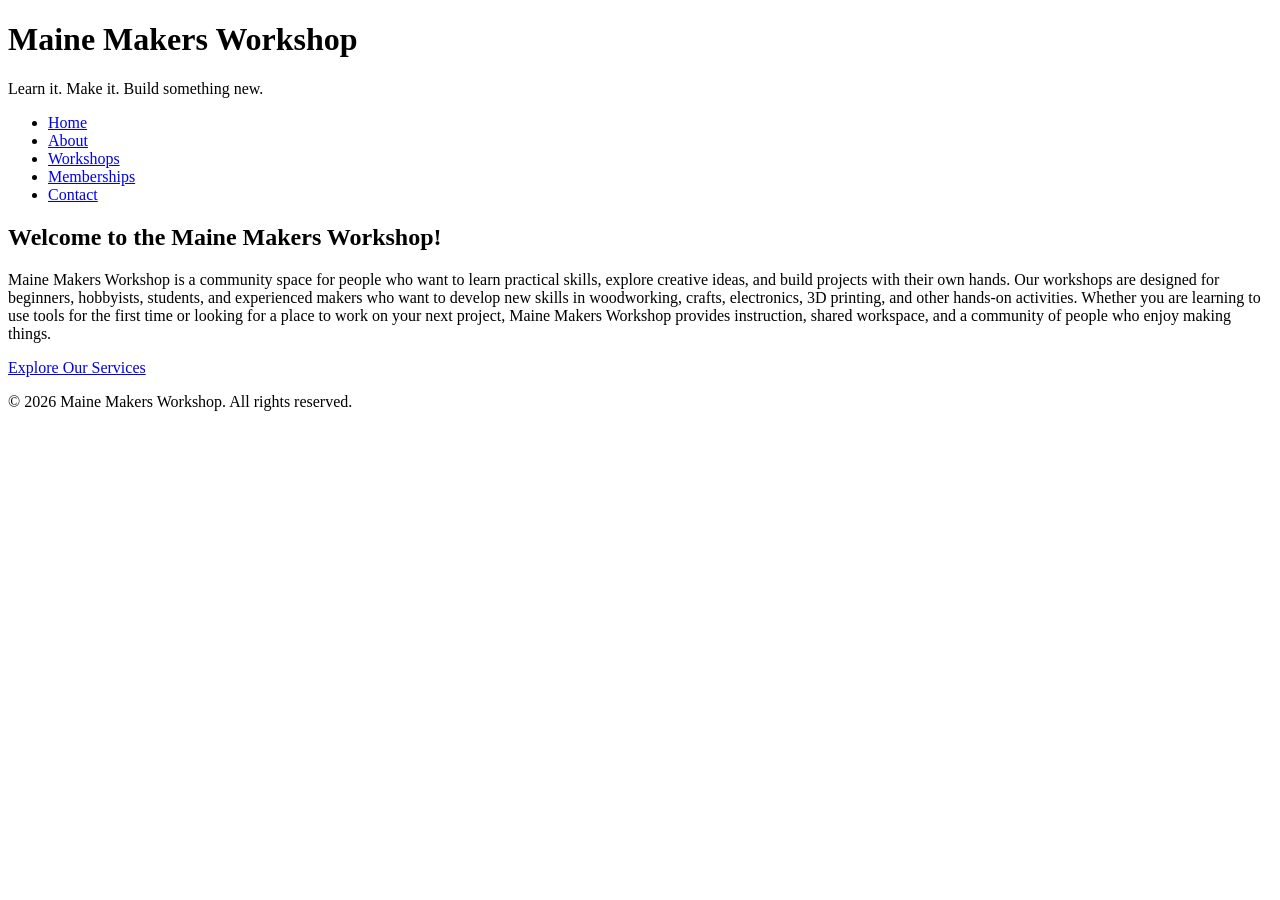
==== index.html @ 28b1110a "Split index into pages Split the og index into different landing pages as required." ====
<!DOCTYPE html>
<html lang="en">

<head>
    <meta charset="UTF-8">
    <meta name="viewport" content="width=device-width, initial-scale=1.0">
    <title>Maine Makers Workshop</title>
</head>

<body>

    <header>
        <h1>Maine Makers Workshop</h1>
        <p>Learn it. Make it. Build something new.</p>
    </header>

    <nav>
        <ul>
            <li><a href="index.html">Home</a></li>
            <li><a href="about.html">About</a></li>
            <li><a href="workshops.html">Workshops</a></li>
            <li><a href="memberships.html">Memberships</a></li>
            <li><a href="contact.html">Contact</a></li>
        </ul>
    </nav>

    <main>
        <section id="home">

            <h2>Welcome to the Maine Makers Workshop!</h2>

            <p>
                Maine Makers Workshop is a community space for people who want to learn practical skills, explore
                creative ideas, and build projects with their own hands.
                Our workshops are designed for beginners, hobbyists, students, and experienced makers who want to
                develop new skills in woodworking, crafts, electronics, 3D printing, and other hands-on activities.
                Whether you are learning to use tools for the first time or looking for a place to work on your next
                project, Maine Makers Workshop provides instruction, shared workspace, and a community of people who
                enjoy making things.
            </p>

            <a href="#services">Explore Our Services</a>

        </section>

        

        

        

        
        
    </main>

    <footer>

        <p>
            &copy; 2026 Maine Makers Workshop.
            All rights reserved.
        </p>

    </footer>

</body>

</html>
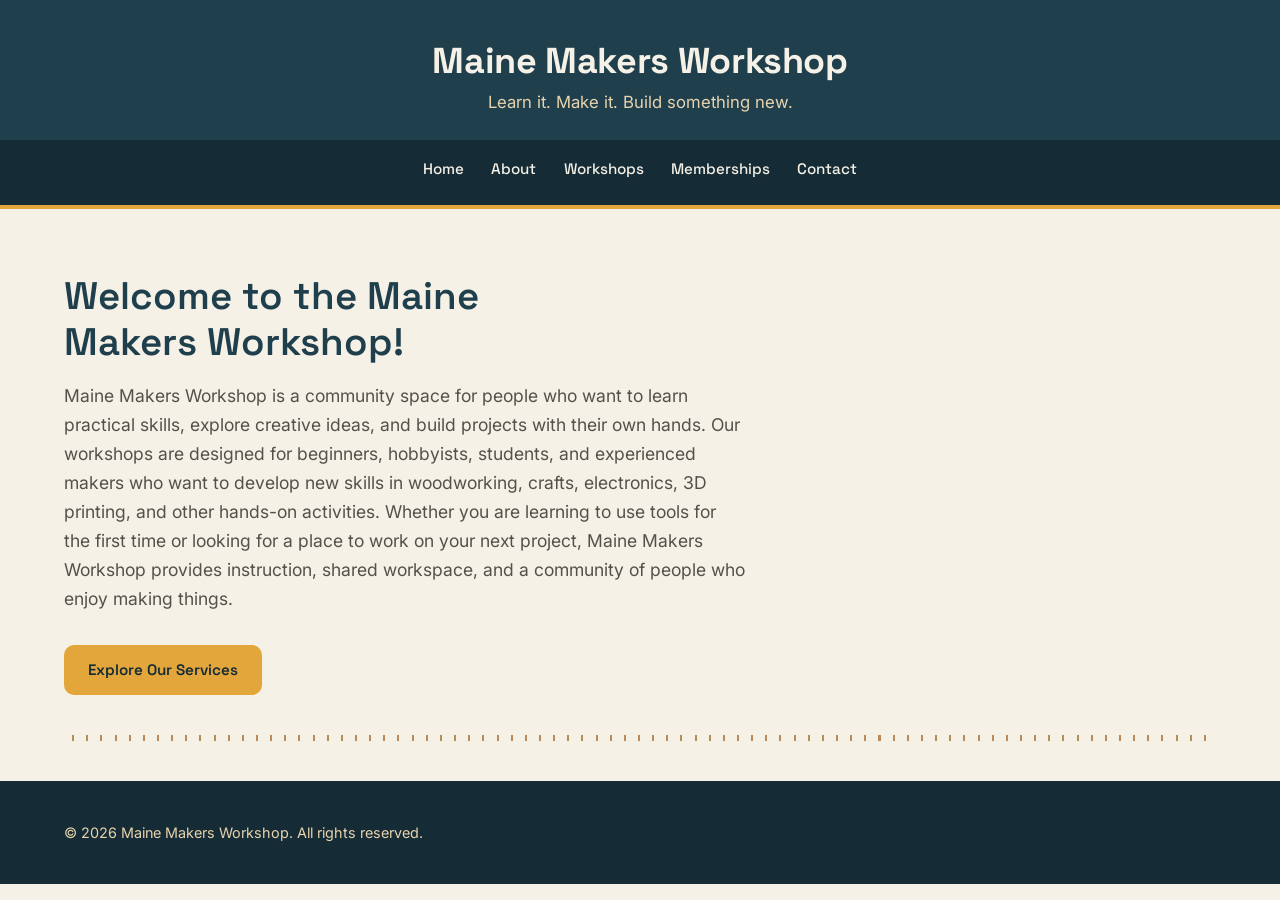
==== commit d5454c7e: "linked JS to HTML" ====
--- a/index.html
+++ b/index.html
@@ -4,6 +4,8 @@
 <head>
     <meta charset="UTF-8">
     <meta name="viewport" content="width=device-width, initial-scale=1.0">
+    <link rel="stylesheet" href="css/style.css">
+    <script src="js/script.js" defer></script>
     <title>Maine Makers Workshop</title>
 </head>
 
@@ -39,18 +41,10 @@
                 enjoy making things.
             </p>
 
-            <a href="#services">Explore Our Services</a>
+            <a href="workshops.html">Explore Our Services</a>
 
         </section>
 
-        
-
-        
-
-        
-
-        
-        
     </main>
 
     <footer>
--- a/css/style.css
+++ b/css/style.css
@@ -0,0 +1,623 @@
+
+
+@import url('https://fonts.googleapis.com/css2?family=Space+Grotesk:wght@500;600;700&family=Inter:wght@400;500;600&display=swap');
+
+/* =========================
+   Global Styles
+========================= */
+
+:root {
+    /* Color palette */
+    --color-ink: #23201b;          /* primary text */
+    --color-ink-soft: #55504a;     /* secondary text */
+    --color-paper: #f5f1e7;        /* page background, warm birch-white */
+    --color-surface: #fffdf8;      /* card / panel background */
+    --color-shop-blue: #1f3f4d;    /* primary — header, nav, headings */
+    --color-shop-blue-dark: #152b35;
+    --color-oak: #b98c55;          /* secondary — dividers, borders, tags */
+    --color-oak-light: #e7d3ae;
+    --color-caution: #e2a63b;      /* accent — buttons, CTAs, highlights */
+    --color-caution-dark: #c78a22;
+    --color-safety: #a8442f;       /* safety callouts / warnings only */
+    --color-line: rgba(35, 32, 27, 0.14);
+
+    /* Type scale */
+    --font-display: 'Space Grotesk', 'Segoe UI', sans-serif;
+    --font-body: 'Inter', 'Segoe UI', sans-serif;
+
+    /* Spacing scale */
+    --space-1: 0.5rem;
+    --space-2: 1rem;
+    --space-3: 1.5rem;
+    --space-4: 2.5rem;
+    --space-5: 4rem;
+
+    /* Shared values */
+    --radius: 10px;
+    --shadow: 0 2px 10px rgba(21, 43, 53, 0.08);
+    --container-width: 1080px;
+}
+
+* {
+    box-sizing: border-box;
+}
+
+html {
+    scroll-behavior: smooth;
+}
+
+body {
+    margin: 0;
+    font-family: var(--font-body);
+    font-size: 1rem;
+    line-height: 1.65;
+    color: var(--color-ink);
+    background-color: var(--color-paper);
+}
+
+img {
+    max-width: 100%;
+    height: auto;
+    display: block;
+    border-radius: var(--radius);
+}
+
+a {
+    color: var(--color-shop-blue);
+    text-decoration: none;
+}
+
+a:hover {
+    text-decoration: underline;
+}
+
+:focus-visible {
+    outline: 3px solid var(--color-caution);
+    outline-offset: 2px;
+}
+
+ul {
+    padding-left: 1.25rem;
+}
+
+li {
+    margin-bottom: 0.35rem;
+}
+
+hr {
+    border: none;
+    border-top: 1px solid var(--color-line);
+    margin: var(--space-4) 0;
+}
+
+/* Reusable content container. */
+header,
+nav,
+#home, #about, #workshops, #memberships, #contact,
+footer {
+    width: 90%;
+    max-width: var(--container-width);
+    margin-left: auto;
+    margin-right: auto;
+}
+
+/* Optional explicit class, for any new wrapper divs */
+.container {
+    width: 90%;
+    max-width: var(--container-width);
+    margin: 0 auto;
+}
+
+/* =========================
+   Typography
+========================= */
+
+h1, h2, h3, h4 {
+    font-family: var(--font-display);
+    color: var(--color-shop-blue);
+    line-height: 1.2;
+    margin-top: 0;
+}
+
+h1 {
+    font-size: 2.75rem;
+    font-weight: 700;
+    letter-spacing: -0.01em;
+}
+
+h2 {
+    font-size: 2rem;
+    font-weight: 600;
+    margin-bottom: var(--space-2);
+    padding-bottom: var(--space-1);
+    border-bottom: 3px solid var(--color-oak);
+    display: inline-block;
+}
+
+h3 {
+    font-size: 1.35rem;
+    font-weight: 600;
+    color: var(--color-shop-blue-dark);
+}
+
+h4 {
+    font-size: 1rem;
+    font-weight: 500;
+    color: var(--color-ink-soft);
+    font-style: italic;
+}
+
+p {
+    max-width: 68ch;
+    color: var(--color-ink);
+}
+
+p, ul {
+    margin-top: 0;
+    margin-bottom: var(--space-2);
+}
+
+/* =========================
+   Header
+========================= */
+
+body > header {
+    background-color: var(--color-shop-blue);
+    width: 100%;
+    max-width: none;
+    margin: 0;
+    padding: var(--space-4) 0 var(--space-3);
+    text-align: center;
+}
+
+body > header h1,
+body > header p {
+    width: 90%;
+    max-width: var(--container-width);
+    margin-left: auto;
+    margin-right: auto;
+    color: var(--color-paper);
+}
+
+body > header h1 {
+    font-size: 2.25rem;
+    margin-bottom: 0.35rem;
+}
+
+body > header p {
+    margin-top:0;
+    margin-bottom:0;
+    color: var(--color-oak-light);
+    font-size: 1.05rem;
+}
+
+/* =========================
+   Navigation
+========================= */
+
+nav {
+    width: 100%;
+    max-width: none;
+    margin: 0;
+    background-color: var(--color-shop-blue-dark);
+    border-bottom: 4px solid var(--color-caution);
+}
+
+nav ul {
+    width: 90%;
+    max-width: var(--container-width);
+    margin: 0 auto;
+    list-style: none;
+    padding: var(--space-1) 0;
+
+    display: flex;
+    flex-wrap: wrap;
+    justify-content: center;
+    gap: var(--space-1) var(--space-3);
+}
+
+nav a {
+    display: inline-block;
+    padding: 0.5rem 0.1rem;
+    color: var(--color-paper);
+    font-family: var(--font-display);
+    font-weight: 500;
+    font-size: 0.95rem;
+    text-decoration: none;
+    border-bottom: 2px solid transparent;
+}
+
+nav a:hover,
+nav a:focus-visible {
+    border-bottom-color: var(--color-caution);
+    text-decoration: none;
+}
+
+/* =========================
+   Hero (homepage intro)
+========================= */
+
+#home {
+    padding-top: var(--space-5);
+    padding-bottom: var(--space-4);
+    border-bottom: 6px solid transparent;
+    border-image: repeating-linear-gradient(
+        90deg,
+        var(--color-oak) 0 2px,
+        transparent 2px 14px
+    ) 6;
+}
+
+#home h2 {
+    font-size: 2.4rem;
+    border-bottom: none;
+    padding-bottom: 0;
+    max-width: 20ch;
+}
+
+#home p {
+    font-size: 1.1rem;
+    color: var(--color-ink-soft);
+    max-width: 62ch;
+}
+
+/* CTA link inside the hero, styled as a button */
+#home a {
+    display: inline-block;
+    margin-top: var(--space-2);
+}
+
+/* =========================
+   Main Content
+========================= */
+
+main {
+    display: block;
+}
+
+section {
+    padding-top: var(--space-4);
+    padding-bottom: var(--space-4);
+}
+
+section + section {
+    border-top: 1px solid var(--color-line);
+}
+
+/* Section intro headings that sit above a list of cards
+   (Skill Levels, general notes) */
+#workshops h3,
+#memberships h3,
+#contact h3 {
+    margin-top: var(--space-4);
+}
+
+/* =========================
+   Components
+========================= */
+
+/* Buttons / calls-to-action. */
+#home a,
+.button {
+    background-color: var(--color-caution);
+    color: var(--color-shop-blue-dark);
+    font-family: var(--font-display);
+    font-weight: 600;
+    font-size: 0.95rem;
+    padding: 0.75rem 1.5rem;
+    border-radius: var(--radius);
+    border: none;
+    cursor: pointer;
+    text-decoration: none;
+    transition: background-color 0.15s ease;
+}
+
+#home a:hover,
+.button:hover {
+    background-color: var(--color-caution-dark);
+    text-decoration: none;
+}
+
+/* Workshop / article cards. */
+article,
+.card,
+.workshop-card {
+    background-color: var(--color-surface);
+    border: 1px solid var(--color-line);
+    border-left: 5px solid var(--color-oak);
+    border-radius: var(--radius);
+    box-shadow: var(--shadow);
+    padding: var(--space-3);
+    margin-bottom: var(--space-3);
+}
+
+.workshop-grid,
+.membership-grid {
+    display: grid;
+    grid-template-columns: repeat(auto-fit, minmax(260px, 1fr));
+    gap: var(--space-3);
+}
+
+.workshop-grid .workshop-card,
+.membership-grid .card {
+    margin-bottom: 0;
+}
+
+/* Featured membership tier */
+.membership-grid .card.featured {
+    border-left-color: var(--color-caution);
+    border-top: 4px solid var(--color-caution);
+}
+
+/* Meta line that sits above a card's description */
+.workshop-meta {
+    display: flex;
+    flex-wrap: wrap;
+    align-items: center;
+    gap: 0.3rem;
+    font-size: 0.9rem;
+    color: var(--color-ink-soft);
+    max-width: none;
+}
+
+/* Small tag chip, e.g. for skill level or price
+   <span class="tag">Beginner</span> */
+.tag {
+    display: inline-block;
+    font-family: var(--font-display);
+    font-size: 0.8rem;
+    font-weight: 600;
+    color: var(--color-shop-blue-dark);
+    background-color: var(--color-oak-light);
+    padding: 0.2rem 0.6rem;
+    border-radius: 999px;
+    margin-right: 0.4rem;
+}
+
+/* Staff / people cards */
+.staff-grid {
+    display: flex;
+    flex-wrap: wrap;
+    gap: var(--space-3);
+}
+
+.staff-card {
+    flex: 1 1 260px;
+}
+
+/* Safety callouts */
+.safety-note {
+    background-color: var(--color-surface);
+    border: 1px solid var(--color-line);
+    border-left: 5px solid var(--color-safety);
+    border-radius: var(--radius);
+    padding: var(--space-3);
+    margin-bottom: var(--space-3);
+}
+
+.safety-note h3,
+.safety-note h4 {
+    color: var(--color-safety);
+    font-style: normal;
+}
+
+/* =========================
+   Forms
+========================= */
+
+form,
+.contact-form {
+    max-width: 640px;
+    margin-top: var(--space-2);
+    margin-bottom: var(--space-4);
+}
+
+label {
+    display: block;
+    font-family: var(--font-display);
+    font-weight: 500;
+    font-size: 0.9rem;
+    margin-bottom: 0.3rem;
+    color: var(--color-shop-blue-dark);
+}
+
+input,
+textarea,
+select {
+    width: 100%;
+    max-width: 100%;
+    padding: 0.75rem;
+    margin-bottom: var(--space-2);
+    font-family: var(--font-body);
+    font-size: 1rem;
+    color: var(--color-ink);
+    background-color: var(--color-surface);
+    border: 1px solid var(--color-line);
+    border-radius: var(--radius);
+}
+
+input:focus,
+textarea:focus,
+select:focus {
+    border-color: var(--color-oak);
+}
+
+textarea {
+    min-height: 140px;
+    resize: vertical;
+}
+
+button,
+input[type="submit"] {
+    background-color: var(--color-caution);
+    color: var(--color-shop-blue-dark);
+    font-family: var(--font-display);
+    font-weight: 600;
+    padding: 0.75rem 1.5rem;
+    border: none;
+    border-radius: var(--radius);
+    cursor: pointer;
+}
+
+button:hover,
+input[type="submit"]:hover {
+    background-color: var(--color-caution-dark);
+}
+
+/* =========================
+   Footer
+========================= */
+
+body > footer {
+    width: 100%;
+    max-width: none;
+    margin: var(--space-4) 0 0;
+    background-color: var(--color-shop-blue-dark);
+    color: var(--color-oak-light);
+    padding: var(--space-4) 0;
+    text-align: left;
+}
+
+body > footer p {
+    width: 90%;
+    max-width: var(--container-width);
+    margin: 0 auto;
+    color: var(--color-oak-light);
+    font-size: 0.9rem;
+}
+
+/* =========================
+   DESKTOP (1025px and wider)
+========================= */
+ 
+@media (min-width: 1025px) {
+    :root {
+        --container-width: 1200px;
+    }
+}
+
+/* =========================
+   LAPTOP (1024px and narrower)
+========================= */
+ 
+@media (max-width: 1024px) {
+    :root {
+        --space-5: 3rem;
+    }
+ 
+    h1 {
+        font-size: 2.5rem;
+    }
+ 
+    #home h2 {
+        font-size: 2.2rem;
+    }
+}
+
+/* =========================
+   TABLET (768px and narrower)
+========================= */
+ 
+@media (max-width: 768px) {
+    :root {
+        --space-4: 2rem;
+        --space-5: 2.5rem;
+    }
+ 
+    h1 {
+        font-size: 2.25rem;
+    }
+ 
+    h2 {
+        font-size: 1.75rem;
+    }
+ 
+    body > header h1 {
+        font-size: 2rem;
+    }
+ 
+    #home h2 {
+        font-size: 2rem;
+    }
+ 
+    nav a {
+        padding: 0.75rem 0.5rem;
+    }
+ 
+    .workshop-grid,
+    .membership-grid {
+        grid-template-columns: repeat(2, 1fr);
+    }
+}
+
+/* =========================
+   MOBILE (600px and narrower) - CHANGED (new)
+========================= */
+ 
+@media (max-width: 600px) {
+    :root {
+        --space-3: 1.25rem;
+        --space-4: 1.75rem;
+        --space-5: 2rem;
+    }
+ 
+    h1 {
+        font-size: 2rem;
+    }
+ 
+    h2 {
+        font-size: 1.5rem;
+    }
+ 
+    h3 {
+        font-size: 1.2rem;
+    }
+ 
+    body > header h1 {
+        font-size: 1.75rem;
+    }
+ 
+    body > header p {
+        font-size: 1rem;
+    }
+ 
+    nav ul {
+        flex-direction: column;
+        align-items: center;
+    }
+ 
+    nav a {
+        padding: 0.75rem 1rem;
+    }
+ 
+    #home h2 {
+        font-size: 1.75rem;
+        max-width: none;
+    }
+ 
+    #home a {
+        display: block;
+        text-align: center;
+    }
+ 
+    .workshop-grid,
+    .membership-grid {
+        grid-template-columns: 1fr;
+    }
+ 
+    .staff-card {
+        flex-basis: 100%;
+    }
+ 
+    article,
+    .card,
+    .workshop-card,
+    .safety-note {
+        padding: var(--space-2);
+    }
+ 
+    button,
+    input[type="submit"] {
+        width: 100%;
+    }
+}
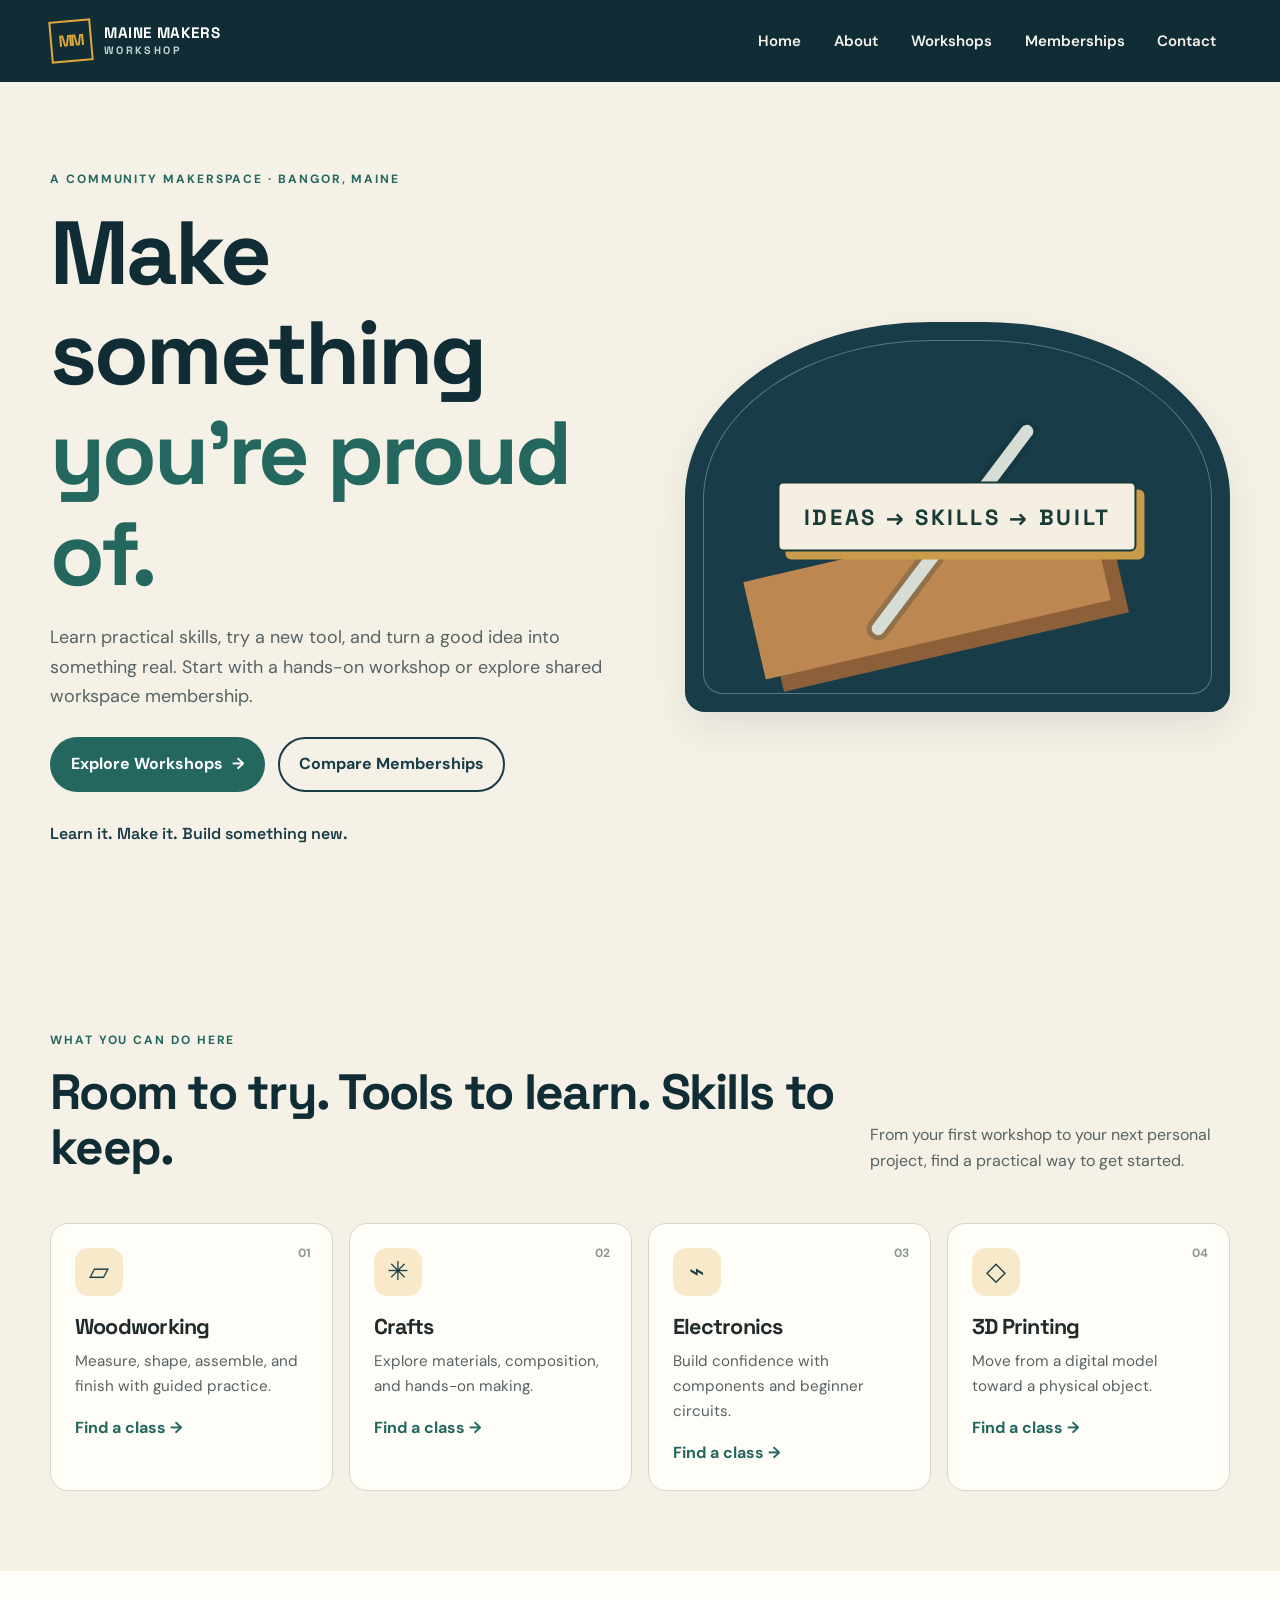
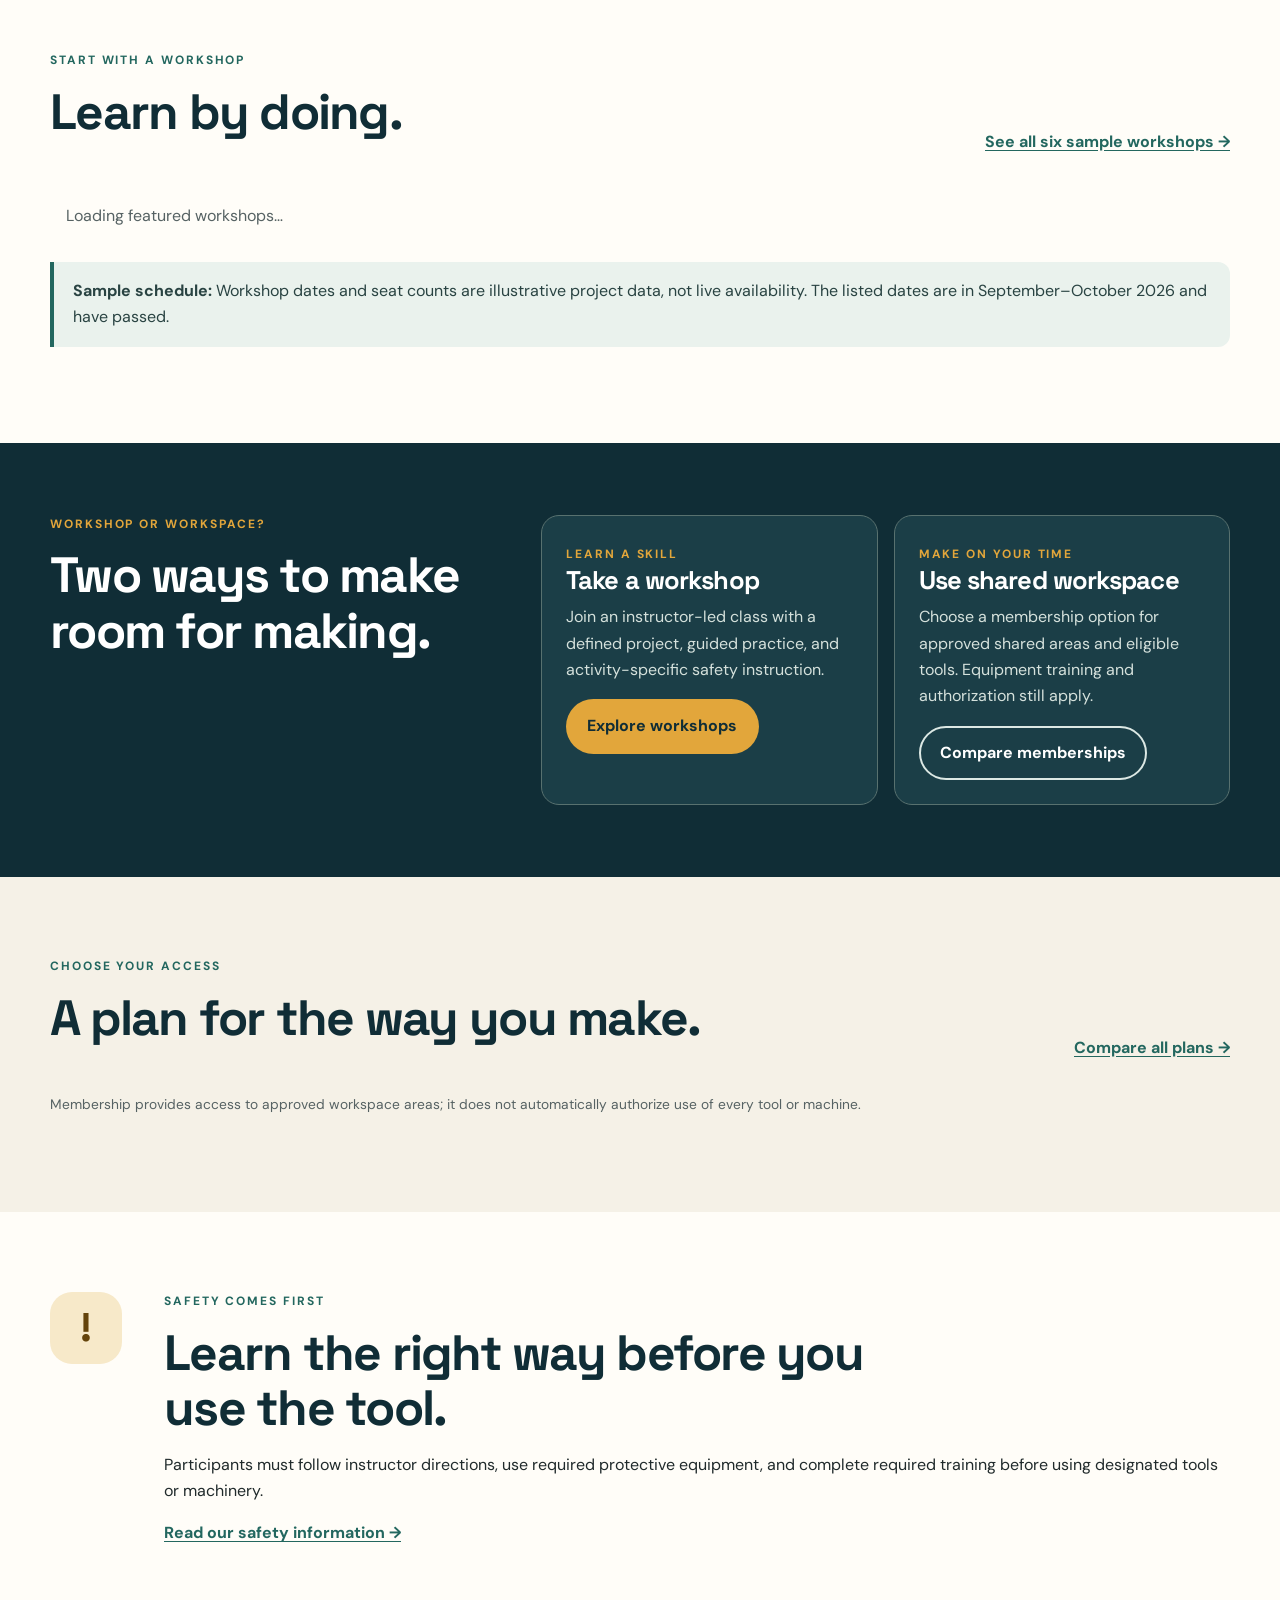
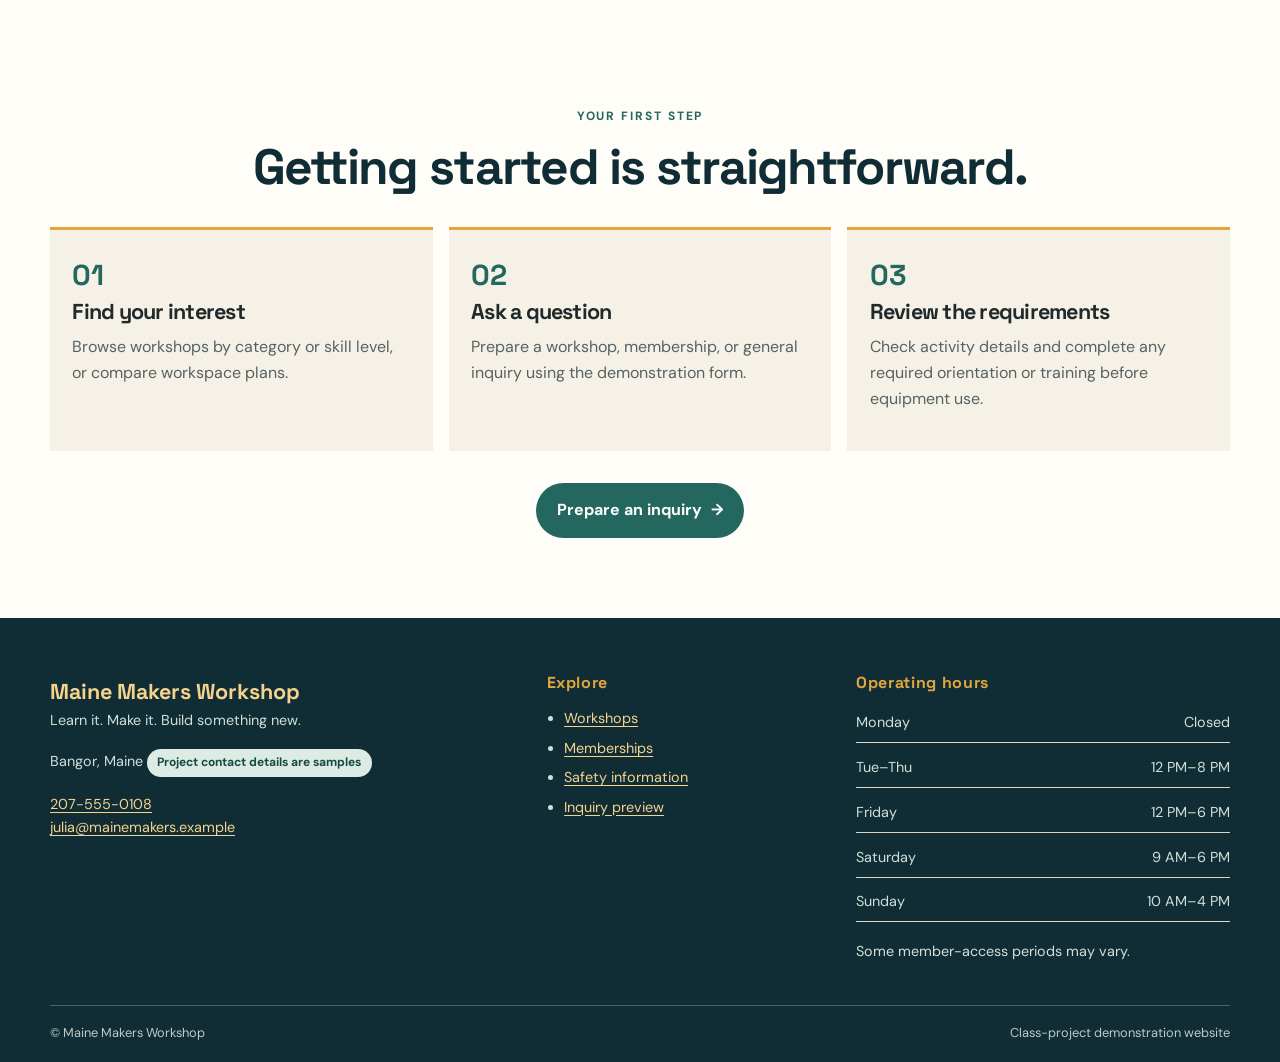
==== commit dec1cfa6: "fixed CSS and Index to match client feedback" ====
--- a/index.html
+++ b/index.html
@@ -1,61 +1,290 @@
-<!DOCTYPE html>
+
+<!doctype html>
 <html lang="en">
-
 <head>
-    <meta charset="UTF-8">
-    <meta name="viewport" content="width=device-width, initial-scale=1.0">
-    <link rel="stylesheet" href="css/style.css">
-    <script src="js/script.js" defer></script>
-    <title>Maine Makers Workshop</title>
+  <meta charset="utf-8">
+  <meta name="viewport" content="width=device-width, initial-scale=1">
+  <meta name="description" content="Explore hands-on workshops and shared workspace at Maine Makers Workshop in Bangor, Maine.">
+  <title>Make something new | Maine Makers Workshop</title>
+
+  <link rel="preconnect" href="https://fonts.googleapis.com">
+  <link rel="preconnect" href="https://fonts.gstatic.com" crossorigin>
+  <link href="https://fonts.googleapis.com/css2?family=DM+Sans:wght@400;500;600;700&family=Space+Grotesk:wght@500;600;700&display=swap" rel="stylesheet">
+
+  <link rel="stylesheet" href="css/style.css">
+  <script src="js/script.js" defer></script>
+
+
 </head>
 
 <body>
 
-    <header>
-        <h1>Maine Makers Workshop</h1>
-        <p>Learn it. Make it. Build something new.</p>
-    </header>
-
-    <nav>
-        <ul>
-            <li><a href="index.html">Home</a></li>
-            <li><a href="about.html">About</a></li>
-            <li><a href="workshops.html">Workshops</a></li>
-            <li><a href="memberships.html">Memberships</a></li>
-            <li><a href="contact.html">Contact</a></li>
-        </ul>
+<a class="skip-link" href="#main">Skip to content</a>
+
+<header class="site-header">
+  <div class="header-inner">
+    <a class="brand" href="index.html" aria-label="Maine Makers Workshop home">
+      <span class="brand-mark" aria-hidden="true">MM</span>
+      <span class="brand-name">MAINE MAKERS<span>WORKSHOP</span></span>
+    </a>
+
+    <button class="menu-toggle" type="button" aria-expanded="false" aria-controls="site-nav">Menu</button>
+
+    <nav id="site-nav" class="site-nav" aria-label="Main navigation">
+      <a href="index.html">Home</a>
+      <a href="about.html">About</a>
+      <a href="workshops.html">Workshops</a>
+      <a href="memberships.html">Memberships</a>
+      <a href="contact.html">Contact</a>
     </nav>
-
-    <main>
-        <section id="home">
-
-            <h2>Welcome to the Maine Makers Workshop!</h2>
-
-            <p>
-                Maine Makers Workshop is a community space for people who want to learn practical skills, explore
-                creative ideas, and build projects with their own hands.
-                Our workshops are designed for beginners, hobbyists, students, and experienced makers who want to
-                develop new skills in woodworking, crafts, electronics, 3D printing, and other hands-on activities.
-                Whether you are learning to use tools for the first time or looking for a place to work on your next
-                project, Maine Makers Workshop provides instruction, shared workspace, and a community of people who
-                enjoy making things.
-            </p>
-
-            <a href="workshops.html">Explore Our Services</a>
-
-        </section>
-
-    </main>
-
-    <footer>
-
+  </div>
+</header>
+
+<main id="main">
+
+  <!-- HERO -->
+  <section class="hero">
+    <div class="hero-copy">
+      <p class="eyebrow">A COMMUNITY MAKERSPACE · BANGOR, MAINE</p>
+
+      <h1>Make something<br><em>you’re proud of.</em></h1>
+
+      <p class="hero-lede">
+        Learn practical skills, try a new tool, and turn a good idea into something real.
+        Start with a hands-on workshop or explore shared workspace membership.
+      </p>
+
+      <div class="button-row">
+        <a class="button button-primary" href="workshops.html">
+          Explore Workshops <span aria-hidden="true">→</span>
+        </a>
+        <a class="button button-outline" href="memberships.html">
+          Compare Memberships
+        </a>
+      </div>
+
+      <p class="tagline">Learn it. Make it. Build something new.</p>
+    </div>
+
+    <div class="hero-art" role="img" aria-label="Decorative makerspace illustration with a centered message about turning ideas into skills and finished projects.">
+      <div class="art-label">IDEAS → SKILLS → BUILT</div>
+      <div class="art-board"></div>
+      <div class="art-tool"></div>
+    </div>
+  </section>
+
+  <!-- WORKSHOP CATEGORIES -->
+  <section class="section section-paper">
+    <div class="section-heading">
+      <div>
+        <p class="eyebrow">WHAT YOU CAN DO HERE</p>
+        <h2>Room to try. Tools to learn. Skills to keep.</h2>
+      </div>
+
+      <p>From your first workshop to your next personal project, find a practical way to get started.</p>
+    </div>
+
+    <div class="category-grid">
+      <a class="category-card" href="workshops.html?category=Woodworking">
+        <span class="category-number">01</span>
+        <span class="category-icon">▱</span>
+        <h3>Woodworking</h3>
+        <p>Measure, shape, assemble, and finish with guided practice.</p>
+        <span class="text-link">Find a class →</span>
+      </a>
+
+      <a class="category-card" href="workshops.html?category=Crafts">
+        <span class="category-number">02</span>
+        <span class="category-icon">✳</span>
+        <h3>Crafts</h3>
+        <p>Explore materials, composition, and hands-on making.</p>
+        <span class="text-link">Find a class →</span>
+      </a>
+
+      <a class="category-card" href="workshops.html?category=Electronics">
+        <span class="category-number">03</span>
+        <span class="category-icon">⌁</span>
+        <h3>Electronics</h3>
+        <p>Build confidence with components and beginner circuits.</p>
+        <span class="text-link">Find a class →</span>
+      </a>
+
+      <a class="category-card" href="workshops.html?category=3D%20Printing">
+        <span class="category-number">04</span>
+        <span class="category-icon">◇</span>
+        <h3>3D Printing</h3>
+        <p>Move from a digital model toward a physical object.</p>
+        <span class="text-link">Find a class →</span>
+      </a>
+    </div>
+  </section>
+
+  <!-- FEATURED WORKSHOPS -->
+  <section class="section">
+    <div class="section-heading">
+      <div>
+        <p class="eyebrow">START WITH A WORKSHOP</p>
+        <h2>Learn by doing.</h2>
+      </div>
+
+      <a class="text-link" href="workshops.html">See all six sample workshops →</a>
+    </div>
+
+    <div id="home-featured" class="workshop-grid compact-grid" aria-live="polite">
+      <p class="loading-message">Loading featured workshops…</p>
+    </div>
+
+    <p class="notice">
+      <strong>Sample schedule:</strong>
+      Workshop dates and seat counts are illustrative project data, not live availability.
+      The listed dates are in September–October 2026 and have passed.
+    </p>
+  </section>
+
+  <!-- WORKSHOP AND MEMBERSHIP OPTIONS -->
+  <section class="split-band">
+    <div>
+      <p class="eyebrow">WORKSHOP OR WORKSPACE?</p>
+      <h2>Two ways to make room for making.</h2>
+    </div>
+
+    <div class="split-options">
+      <article>
+        <span class="mini-label">LEARN A SKILL</span>
+        <h3>Take a workshop</h3>
         <p>
-            &copy; 2026 Maine Makers Workshop.
-            All rights reserved.
+          Join an instructor-led class with a defined project, guided practice,
+          and activity-specific safety instruction.
         </p>
-
-    </footer>
+        <a class="button button-light" href="workshops.html">Explore workshops</a>
+      </article>
+
+      <article>
+        <span class="mini-label">MAKE ON YOUR TIME</span>
+        <h3>Use shared workspace</h3>
+        <p>
+          Choose a membership option for approved shared areas and eligible tools.
+          Equipment training and authorization still apply.
+        </p>
+        <a class="button button-outline-light" href="memberships.html">Compare memberships</a>
+      </article>
+    </div>
+  </section>
+
+  <!-- MEMBERSHIPS -->
+  <section class="section section-paper">
+    <div class="section-heading">
+      <div>
+        <p class="eyebrow">CHOOSE YOUR ACCESS</p>
+        <h2>A plan for the way you make.</h2>
+      </div>
+
+      <a class="text-link" href="memberships.html">Compare all plans →</a>
+    </div>
+
+    <div id="home-memberships" class="membership-grid"></div>
+
+    <p class="small-note">
+      Membership provides access to approved workspace areas; it does not automatically
+      authorize use of every tool or machine.
+    </p>
+  </section>
+
+  <!-- SAFETY -->
+  <section class="section safety-callout">
+    <div class="safety-symbol" aria-hidden="true">!</div>
+
+    <div>
+      <p class="eyebrow">SAFETY COMES FIRST</p>
+      <h2>Learn the right way before you use the tool.</h2>
+
+      <p>
+        Participants must follow instructor directions, use required protective equipment,
+        and complete required training before using designated tools or machinery.
+      </p>
+
+      <a class="text-link" href="about.html#safety">Read our safety information →</a>
+    </div>
+  </section>
+
+  <!-- GETTING STARTED -->
+  <section class="section getting-started">
+    <p class="eyebrow">YOUR FIRST STEP</p>
+    <h2>Getting started is straightforward.</h2>
+
+    <div class="steps">
+      <article>
+        <span>01</span>
+        <h3>Find your interest</h3>
+        <p>Browse workshops by category or skill level, or compare workspace plans.</p>
+      </article>
+
+      <article>
+        <span>02</span>
+        <h3>Ask a question</h3>
+        <p>Prepare a workshop, membership, or general inquiry using the demonstration form.</p>
+      </article>
+
+      <article>
+        <span>03</span>
+        <h3>Review the requirements</h3>
+        <p>Check activity details and complete any required orientation or training before equipment use.</p>
+      </article>
+    </div>
+
+    <a class="button button-primary" href="contact.html">
+      Prepare an inquiry <span aria-hidden="true">→</span>
+    </a>
+  </section>
+
+</main>
+
+<!-- FOOTER -->
+<footer class="site-footer">
+  <div class="footer-grid">
+
+    <div>
+      <a class="footer-brand" href="index.html">Maine Makers Workshop</a>
+      <p>Learn it. Make it. Build something new.</p>
+      <p>
+        Bangor, Maine
+        <span class="sample-tag">Project contact details are samples</span>
+      </p>
+      <p>
+        <a href="tel:2075550108">207-555-0108</a><br>
+        <a href="mailto:julia@mainemakers.example">julia@mainemakers.example</a>
+      </p>
+    </div>
+
+    <div>
+      <h2>Explore</h2>
+      <ul>
+        <li><a href="workshops.html">Workshops</a></li>
+        <li><a href="memberships.html">Memberships</a></li>
+        <li><a href="about.html#safety">Safety information</a></li>
+        <li><a href="contact.html">Inquiry preview</a></li>
+      </ul>
+    </div>
+
+    <div>
+      <h2>Operating hours</h2>
+      <ul class="hours">
+        <li><span>Monday</span><span>Closed</span></li>
+        <li><span>Tue–Thu</span><span>12 PM–8 PM</span></li>
+        <li><span>Friday</span><span>12 PM–6 PM</span></li>
+        <li><span>Saturday</span><span>9 AM–6 PM</span></li>
+        <li><span>Sunday</span><span>10 AM–4 PM</span></li>
+      </ul>
+      <small>Some member-access periods may vary.</small>
+    </div>
+
+  </div>
+
+  <div class="footer-bottom">
+    <span>© <span data-year></span> Maine Makers Workshop</span>
+    <span>Class-project demonstration website</span>
+  </div>
+</footer>
 
 </body>
-
-</html>+</html>
--- a/css/style.css
+++ b/css/style.css
@@ -1,623 +1,1666 @@
-
-
-@import url('https://fonts.googleapis.com/css2?family=Space+Grotesk:wght@500;600;700&family=Inter:wght@400;500;600&display=swap');
-
-/* =========================
-   Global Styles
-========================= */
+/* =========================================================
+   MAINE MAKERS WORKSHOP
+   Main stylesheet
+
+   This stylesheet controls the visual design, layout,
+   typography, accessibility, and responsive behavior
+   of the Maine Makers Workshop website.
+   ========================================================= */
+
+
+/* =========================================================
+   1. DESIGN VARIABLES
+   Centralized colors, fonts, borders, and spacing styles.
+   Using variables keeps the design consistent across pages.
+   ========================================================= */
 
 :root {
-    /* Color palette */
-    --color-ink: #23201b;          /* primary text */
-    --color-ink-soft: #55504a;     /* secondary text */
-    --color-paper: #f5f1e7;        /* page background, warm birch-white */
-    --color-surface: #fffdf8;      /* card / panel background */
-    --color-shop-blue: #1f3f4d;    /* primary — header, nav, headings */
-    --color-shop-blue-dark: #152b35;
-    --color-oak: #b98c55;          /* secondary — dividers, borders, tags */
-    --color-oak-light: #e7d3ae;
-    --color-caution: #e2a63b;      /* accent — buttons, CTAs, highlights */
-    --color-caution-dark: #c78a22;
-    --color-safety: #a8442f;       /* safety callouts / warnings only */
-    --color-line: rgba(35, 32, 27, 0.14);
-
-    /* Type scale */
-    --font-display: 'Space Grotesk', 'Segoe UI', sans-serif;
-    --font-body: 'Inter', 'Segoe UI', sans-serif;
-
-    /* Spacing scale */
-    --space-1: 0.5rem;
-    --space-2: 1rem;
-    --space-3: 1.5rem;
-    --space-4: 2.5rem;
-    --space-5: 4rem;
-
-    /* Shared values */
-    --radius: 10px;
-    --shadow: 0 2px 10px rgba(21, 43, 53, 0.08);
-    --container-width: 1080px;
-}
+  --ink: #202a2b;
+  --muted: #566263;
+  --paper: #f5f1e7;
+  --surface: #fffdf8;
+  --navy: #183c48;
+  --navy-deep: #102d36;
+  --teal: #23675f;
+  --teal-light: #dcebe4;
+  --gold: #e2a63b;
+  --gold-pale: #f7e9c9;
+  --rust: #a8442f;
+  --line: #d9d5c9;
+
+  /* Subtle shadows and rounded corners create visual consistency. */
+  --shadow: 0 16px 40px rgba(25, 44, 43, .09);
+  --radius: 18px;
+
+  /* Display and body fonts establish a clear typographic hierarchy. */
+  --font-body: "DM Sans", Arial, sans-serif;
+  --font-display: "Space Grotesk", Arial, sans-serif;
+}
+
+
+/* =========================================================
+   2. GLOBAL STYLES
+   Establishes consistent sizing, typography, and link behavior.
+   ========================================================= */
 
 * {
-    box-sizing: border-box;
+  box-sizing: border-box;
 }
 
 html {
-    scroll-behavior: smooth;
+  scroll-behavior: smooth;
 }
 
 body {
-    margin: 0;
-    font-family: var(--font-body);
-    font-size: 1rem;
-    line-height: 1.65;
-    color: var(--color-ink);
-    background-color: var(--color-paper);
+  margin: 0;
+  background: var(--surface);
+  color: var(--ink);
+  font-family: var(--font-body);
+  line-height: 1.65;
 }
 
 img {
-    max-width: 100%;
-    height: auto;
+  max-width: 100%;
+  height: auto;
+}
+
+a {
+  color: var(--teal);
+  text-underline-offset: .2em;
+}
+
+a:hover {
+  color: var(--navy-deep);
+}
+
+button,
+input,
+select,
+textarea {
+  font: inherit;
+}
+
+button,
+select {
+  cursor: pointer;
+}
+
+
+/* Accessibility: visible keyboard focus helps users navigate
+   links, buttons, and form controls without a mouse. */
+
+:focus-visible {
+  outline: 3px solid var(--gold);
+  outline-offset: 3px;
+}
+
+
+/* Skip link allows keyboard and screen-reader users
+   to bypass repeated navigation and reach the main content. */
+
+.skip-link {
+  position: absolute;
+  top: -5rem;
+  left: 1rem;
+  z-index: 100;
+  padding: .7rem 1rem;
+  background: var(--gold);
+  color: var(--ink);
+}
+
+.skip-link:focus {
+  top: 1rem;
+}
+
+
+/* =========================================================
+   3. HEADER AND NAVIGATION
+   Creates the dark branded header and navigation links.
+   ========================================================= */
+
+.site-header {
+  position: relative;
+  z-index: 20;
+  background: var(--navy-deep);
+  color: white;
+}
+
+.header-inner {
+  width: min(1180px, calc(100% - 3rem));
+  min-height: 82px;
+  margin: auto;
+  display: flex;
+  align-items: center;
+  justify-content: space-between;
+  gap: 2rem;
+}
+
+.brand {
+  display: inline-flex;
+  align-items: center;
+  gap: .75rem;
+  color: white;
+  text-decoration: none;
+}
+
+.brand-mark {
+  display: grid;
+  place-items: center;
+  width: 42px;
+  height: 42px;
+  border: 2px solid var(--gold);
+  color: var(--gold);
+  font-family: var(--font-display);
+  font-weight: 700;
+  letter-spacing: -.08em;
+  transform: rotate(-5deg);
+}
+
+.brand-name {
+  display: grid;
+  font-family: var(--font-display);
+  font-size: .95rem;
+  font-weight: 700;
+  line-height: 1.05;
+  letter-spacing: .04em;
+}
+
+.brand-name span {
+  color: #c4d5d0;
+  font-size: .67rem;
+  letter-spacing: .22em;
+  margin-top: .25rem;
+}
+
+.site-nav {
+  display: flex;
+  align-items: center;
+  gap: .35rem;
+}
+
+.site-nav a {
+  padding: .65rem .85rem;
+  border-radius: 999px;
+  color: #f6f4ec;
+  text-decoration: none;
+  font-size: .94rem;
+  font-weight: 600;
+}
+
+/* Hover and current-page states make navigation easier to understand. */
+
+.site-nav a:hover,
+.site-nav a[aria-current="page"] {
+  color: var(--navy-deep);
+  background: var(--gold);
+}
+
+/* The mobile navigation button is hidden on larger screens. */
+
+.menu-toggle {
+  display: none;
+  border: 1px solid #8aa19f;
+  color: white;
+  background: transparent;
+  border-radius: 999px;
+  padding: .55rem 1rem;
+}
+
+
+/* =========================================================
+   4. HOMEPAGE HERO
+   Creates the main introductory section and decorative artwork.
+   ========================================================= */
+
+.hero {
+  min-height: 570px;
+  display: grid;
+  grid-template-columns: 1.05fr .95fr;
+  align-items: center;
+  gap: 2rem;
+  padding: 5.5rem max(1.5rem, calc((100vw - 1180px)/2));
+  background: var(--paper);
+  overflow: hidden;
+}
+
+.hero-copy {
+  max-width: 650px;
+}
+
+.eyebrow,
+.mini-label {
+  margin: 0 0 .8rem;
+  color: var(--teal);
+  font-size: .75rem;
+  font-weight: 700;
+  letter-spacing: .16em;
+  text-transform: uppercase;
+}
+
+h1,
+h2,
+h3,
+h4 {
+  font-family: var(--font-display);
+  line-height: 1.12;
+  letter-spacing: -.035em;
+}
+
+h1 {
+  margin: 0 0 1.2rem;
+  font-size: clamp(3.2rem, 7vw, 6rem);
+  color: var(--navy-deep);
+}
+
+h1 em {
+  color: var(--teal);
+  font-style: normal;
+}
+
+h2 {
+  margin: 0 0 1rem;
+  font-size: clamp(2rem, 4vw, 3.1rem);
+  color: var(--navy-deep);
+}
+
+h3 {
+  margin: 0 0 .6rem;
+  font-size: 1.35rem;
+}
+
+h4 {
+  margin: 0 0 .5rem;
+  font-size: 1.1rem;
+}
+
+p {
+  margin: 0 0 1rem;
+}
+
+.hero-lede {
+  max-width: 590px;
+  color: var(--muted);
+  font-size: 1.12rem;
+}
+
+.tagline {
+  margin-top: 1.8rem;
+  color: var(--navy);
+  font-family: var(--font-display);
+  font-weight: 600;
+}
+
+/* =========================================================
+   5. Hero Artwork
+   ========================================================= */ 
+
+ /* Homepage hero artwork adjustments */
+    .hero-art {
+      position: relative;
+      min-height: 400px;
+      display: flex;
+      align-items: center;
+      justify-content: center;
+      overflow: hidden;
+    }
+
+    .hero-art .art-label {
+      position: absolute;
+      top: 50%;
+      left: 50%;
+      z-index: 10;
+      transform: translate(-50%, -50%);
+      display: block;
+      width: max-content;
+      max-width: 90%;
+      padding: 18px 24px;
+      background: #f5efe3;
+      color: #183b35;
+      border: 2px solid #183b35;
+      border-radius: 6px;
+      text-align: center;
+      font-family: "Space Grotesk", sans-serif;
+      font-size: clamp(15px, 2vw, 22px);
+      font-weight: 700;
+      letter-spacing: 0.12em;
+      line-height: 1.4;
+      box-shadow: 8px 8px 0 #c99b4a;
+      white-space: nowrap;
+    }
+
+    /* Remove decorative elements that distract from the message */
+    .hero-art .art-circle,
+    .hero-art .art-stamp {
+      display: none !important;
+    }
+
+    @media (max-width: 600px) {
+      .hero-art {
+        min-height: 280px;
+      }
+
+      .hero-art .art-label {
+        padding: 14px 16px;
+        letter-spacing: 0.07em;
+        font-size: 14px;
+      }
+    }
+
+/* =========================================================
+   5. BUTTONS AND CALLS TO ACTION
+   Shared button styles maintain consistency across pages.
+   ========================================================= */
+
+.button-row {
+  display: flex;
+  flex-wrap: wrap;
+  gap: .8rem;
+  margin: 1.6rem 0;
+}
+
+.button {
+  display: inline-flex;
+  justify-content: center;
+  align-items: center;
+  gap: .55rem;
+  min-height: 48px;
+  padding: .75rem 1.2rem;
+  border: 2px solid transparent;
+  border-radius: 999px;
+  font-weight: 700;
+  text-decoration: none;
+  transition: transform .18s ease, background .18s ease;
+}
+
+.button:hover {
+  transform: translateY(-2px);
+}
+
+.button-primary {
+  background: var(--teal);
+  color: white;
+}
+
+.button-primary:hover {
+  background: var(--navy-deep);
+  color: white;
+}
+
+.button-outline {
+  border-color: var(--navy);
+  color: var(--navy);
+  background: transparent;
+}
+
+.button-outline:hover {
+  background: var(--navy);
+  color: white;
+}
+
+.button-light {
+  background: var(--gold);
+  color: var(--navy-deep);
+}
+
+.button-outline-light {
+  border-color: #dce8e4;
+  color: white;
+  background: transparent;
+}
+
+.button-outline-light:hover {
+  background: white;
+  color: var(--navy-deep);
+}
+
+.button-small {
+  min-height: 38px;
+  padding: .45rem .9rem;
+  font-size: .88rem;
+}
+
+
+/* =========================================================
+   6. DECORATIVE HERO ILLUSTRATION
+   CSS shapes provide visual interest without using
+   unapproved photographs of the business or its staff.
+   ========================================================= */
+
+.hero-art {
+  position: relative;
+  min-height: 390px;
+  border-radius: 45% 45% 20px 20px;
+  background: var(--navy);
+  overflow: hidden;
+  box-shadow: var(--shadow);
+}
+
+.hero-art:after {
+  content: "";
+  position: absolute;
+  inset: 18px;
+  border: 1px solid rgba(255,255,255,.3);
+  border-radius: inherit;
+}
+
+.art-label {
+  position: absolute;
+  top: 2.5rem;
+  left: 2.5rem;
+  z-index: 2;
+  color: #e8e3d6;
+  font-size: .7rem;
+  letter-spacing: .2em;
+}
+
+.art-circle {
+  position: absolute;
+  width: 230px;
+  height: 230px;
+  right: 14%;
+  top: 18%;
+  border-radius: 50%;
+  background: var(--gold);
+}
+
+.art-board {
+  position: absolute;
+  width: 65%;
+  height: 100px;
+  bottom: 18%;
+  left: 12%;
+  background: #bd8751;
+  transform: rotate(-13deg);
+  box-shadow: 15px 16px 0 #8e603a;
+}
+
+.art-tool {
+  position: absolute;
+  z-index: 2;
+  width: 13px;
+  height: 260px;
+  left: 48%;
+  top: 20%;
+  background: #d5ddd5;
+  transform: rotate(37deg);
+  border-radius: 9px;
+  box-shadow: 0 0 0 5px rgba(16,45,54,.25);
+}
+
+.art-stamp {
+  position: absolute;
+  z-index: 3;
+  right: 12%;
+  bottom: 13%;
+  display: grid;
+  place-items: center;
+  width: 88px;
+  height: 88px;
+  border: 2px solid var(--navy-deep);
+  border-radius: 50%;
+  background: var(--paper);
+  color: var(--navy);
+  font-family: var(--font-display);
+  font-weight: 700;
+  font-size: .9rem;
+  line-height: 1.05;
+  text-align: center;
+  transform: rotate(12deg);
+}
+
+
+/* =========================================================
+   7. GENERAL PAGE SECTIONS
+   Sets consistent content widths and section spacing.
+   ========================================================= */
+
+.section,
+.content-section {
+  width: min(1180px, calc(100% - 3rem));
+  margin: auto;
+  padding: 5rem 0;
+}
+
+.section-paper {
+  width: 100%;
+  padding-left: max(1.5rem, calc((100vw - 1180px)/2));
+  padding-right: max(1.5rem, calc((100vw - 1180px)/2));
+  background: var(--paper);
+}
+
+.section-heading {
+  display: flex;
+  justify-content: space-between;
+  align-items: end;
+  gap: 2rem;
+  margin-bottom: 2rem;
+}
+
+.section-heading > p {
+  max-width: 360px;
+  color: var(--muted);
+}
+
+
+/* =========================================================
+   8. WORKSHOP CATEGORY CARDS
+   Uses a responsive grid to organize workshop categories.
+   ========================================================= */
+
+.category-grid {
+  display: grid;
+  grid-template-columns: repeat(4, 1fr);
+  gap: 1rem;
+}
+
+.category-card {
+  position: relative;
+  min-height: 245px;
+  padding: 1.5rem;
+  border: 1px solid var(--line);
+  border-radius: var(--radius);
+  background: var(--surface);
+  color: var(--ink);
+  text-decoration: none;
+  transition: transform .2s, box-shadow .2s;
+}
+
+.category-card:hover {
+  transform: translateY(-5px);
+  box-shadow: var(--shadow);
+}
+
+.category-number {
+  position: absolute;
+  top: 1.3rem;
+  right: 1.3rem;
+  color: #8a9692;
+  font-size: .75rem;
+  font-weight: 700;
+}
+
+.category-icon {
+  display: grid;
+  place-items: center;
+  width: 48px;
+  height: 48px;
+  margin-bottom: 1.2rem;
+  border-radius: 14px;
+  background: var(--gold-pale);
+  color: var(--navy);
+  font-size: 1.6rem;
+}
+
+.category-card p {
+  color: var(--muted);
+  font-size: .95rem;
+}
+
+.text-link {
+  display: inline-block;
+  color: var(--teal);
+  font-weight: 700;
+}
+
+
+/* =========================================================
+   9. WORKSHOP CARDS
+   Organizes workshop descriptions, prices, dates, and details.
+   ========================================================= */
+
+.workshop-grid {
+  display: grid;
+  grid-template-columns: repeat(3, 1fr);
+  gap: 1.2rem;
+}
+
+.compact-grid {
+  grid-template-columns: repeat(3, 1fr);
+}
+
+.workshop-card,
+.membership-card,
+.team-card,
+.three-cards article {
+  border: 1px solid var(--line);
+  border-radius: var(--radius);
+  background: var(--surface);
+  box-shadow: 0 8px 24px rgba(25,44,43,.04);
+}
+
+.workshop-card {
+  display: flex;
+  flex-direction: column;
+  padding: 1.4rem;
+  min-width: 0;
+}
+
+.card-topline {
+  display: flex;
+  flex-wrap: wrap;
+  justify-content: space-between;
+  gap: .5rem;
+  margin-bottom: 1rem;
+}
+
+.pill,
+.sample-tag {
+  display: inline-flex;
+  align-items: center;
+  width: fit-content;
+  padding: .25rem .65rem;
+  border-radius: 999px;
+  background: var(--teal-light);
+  color: #164a43;
+  font-size: .75rem;
+  font-weight: 700;
+}
+
+.pill.sample {
+  background: var(--gold-pale);
+  color: #65440b;
+}
+
+.workshop-card h3 {
+  color: var(--navy-deep);
+}
+
+.workshop-card .description {
+  color: var(--muted);
+}
+
+.workshop-meta {
+  display: grid;
+  grid-template-columns: 1fr 1fr;
+  gap: .6rem;
+  margin: .5rem 0 1rem;
+}
+
+.workshop-meta div {
+  padding: .6rem .7rem;
+  border-radius: 10px;
+  background: #f3f4ef;
+}
+
+.workshop-meta dt {
+  color: var(--muted);
+  font-size: .72rem;
+  font-weight: 700;
+  text-transform: uppercase;
+  letter-spacing: .07em;
+}
+
+.workshop-meta dd {
+  margin: .1rem 0 0;
+  font-weight: 700;
+  font-size: .93rem;
+}
+
+.workshop-card details {
+  margin: .2rem 0 1rem;
+}
+
+.workshop-card summary {
+  color: var(--teal);
+  font-weight: 700;
+  cursor: pointer;
+}
+
+.workshop-card details p {
+  margin: .6rem 0;
+  font-size: .92rem;
+}
+
+.card-actions {
+  margin-top: auto;
+  padding-top: .7rem;
+}
+
+.card-actions .button {
+  width: 100%;
+}
+
+
+/* =========================================================
+   10. NOTICES AND INFORMATION BOXES
+   Highlights important information such as safety
+   requirements and sample workshop availability.
+   ========================================================= */
+
+.notice {
+  padding: 1rem 1.2rem;
+  border-left: 4px solid var(--teal);
+  border-radius: 0 12px 12px 0;
+  background: #eaf2ed;
+  color: #294342;
+}
+
+.notice-warning {
+  border-color: var(--gold);
+  background: #fff4d9;
+  color: #4e3b17;
+}
+
+.small-note,
+.field-help {
+  color: var(--muted);
+  font-size: .86rem;
+}
+
+
+/* =========================================================
+   11. MEMBERSHIP SECTIONS
+   Displays membership options and their benefits.
+   ========================================================= */
+
+.split-band {
+  display: grid;
+  grid-template-columns: .8fr 1.2fr;
+  gap: 2rem;
+  padding: 4.5rem max(1.5rem, calc((100vw - 1180px)/2));
+  background: var(--navy-deep);
+  color: white;
+}
+
+.split-band h2 {
+  color: white;
+}
+
+.split-band .eyebrow {
+  color: var(--gold);
+}
+
+.split-options {
+  display: grid;
+  grid-template-columns: 1fr 1fr;
+  gap: 1rem;
+}
+
+.split-options article {
+  padding: 1.5rem;
+  border: 1px solid #58716f;
+  border-radius: var(--radius);
+  background: #1b3e47;
+}
+
+.split-options h3 {
+  color: white;
+  font-size: 1.6rem;
+}
+
+.split-options p {
+  color: #d5e1dc;
+}
+
+.mini-label {
+  color: var(--gold);
+}
+
+.membership-grid {
+  display: grid;
+  grid-template-columns: repeat(3, 1fr);
+  gap: 1rem;
+}
+
+.membership-card {
+  display: flex;
+  flex-direction: column;
+  padding: 1.5rem;
+}
+
+.membership-card.featured {
+  border: 2px solid var(--teal);
+}
+
+.price {
+  margin: .5rem 0 1rem;
+  color: var(--navy-deep);
+  font-family: var(--font-display);
+  font-size: 2.4rem;
+  font-weight: 700;
+  letter-spacing: -.05em;
+}
+
+.price small {
+  color: var(--muted);
+  font-family: var(--font-body);
+  font-size: .9rem;
+  font-weight: 500;
+  letter-spacing: 0;
+}
+
+.membership-card ul {
+  padding-left: 1.2rem;
+  color: var(--muted);
+}
+
+.membership-card li {
+  margin: .35rem 0;
+}
+
+.membership-card .button {
+  width: 100%;
+  margin-top: auto;
+}
+
+
+/* =========================================================
+   12. SAFETY AND GETTING STARTED SECTIONS
+   Makes important safety information easy to locate.
+   ========================================================= */
+
+.safety-callout {
+  display: grid;
+  grid-template-columns: 90px 1fr;
+  gap: 1.5rem;
+  align-items: start;
+}
+
+.safety-symbol {
+  display: grid;
+  place-items: center;
+  width: 72px;
+  height: 72px;
+  border-radius: 22px;
+  background: var(--gold-pale);
+  color: #65440b;
+  font-family: var(--font-display);
+  font-size: 2.5rem;
+  font-weight: 700;
+}
+
+.safety-callout h2 {
+  max-width: 700px;
+}
+
+.getting-started {
+  text-align: center;
+}
+
+.steps {
+  display: grid;
+  grid-template-columns: repeat(3, 1fr);
+  gap: 1rem;
+  margin: 2rem 0;
+  text-align: left;
+}
+
+.steps article {
+  padding: 1.4rem;
+  border-top: 3px solid var(--gold);
+  background: var(--paper);
+}
+
+.steps article > span {
+  color: var(--teal);
+  font-family: var(--font-display);
+  font-size: 1.8rem;
+  font-weight: 700;
+}
+
+.steps p {
+  color: var(--muted);
+}
+
+
+/* =========================================================
+   13. SECONDARY PAGE HEADINGS AND CONTENT
+   Shared styles for About, Workshops, Memberships, and Contact.
+   ========================================================= */
+
+.page-main {
+  min-height: 60vh;
+}
+
+.page-hero {
+  padding: 5rem max(1.5rem, calc((100vw - 1180px)/2));
+  background: var(--paper);
+}
+
+.page-hero h1 {
+  max-width: 850px;
+  font-size: clamp(2.8rem, 6vw, 5rem);
+}
+
+.page-hero > p:not(.eyebrow) {
+  max-width: 720px;
+  color: var(--muted);
+  font-size: 1.1rem;
+}
+
+.two-column {
+  display: grid;
+  grid-template-columns: .75fr 1.25fr;
+  gap: 3rem;
+}
+
+.two-column > div:last-child {
+  max-width: 720px;
+  color: var(--muted);
+  font-size: 1.05rem;
+}
+
+.tinted {
+  padding: 3rem;
+  border-radius: var(--radius);
+  background: var(--paper);
+}
+
+.feature-list {
+  display: grid;
+  grid-template-columns: repeat(4, 1fr);
+  gap: 1rem;
+  margin-top: 2rem;
+}
+
+.feature-list article {
+  padding-top: 1rem;
+  border-top: 2px solid var(--gold);
+}
+
+.feature-list b {
+  color: var(--teal);
+}
+
+
+/* =========================================================
+   14. TEAM AND STAFF CARDS
+   Provides a consistent layout for staff information.
+   ========================================================= */
+
+.team-grid {
+  display: grid;
+  grid-template-columns: repeat(4, 1fr);
+  gap: 1rem;
+  margin: 2rem 0;
+}
+
+.team-card {
+  padding: 1.3rem;
+}
+
+.team-initials {
+  display: grid;
+  place-items: center;
+  width: 54px;
+  height: 54px;
+  margin-bottom: 1rem;
+  border-radius: 50%;
+  background: var(--navy);
+  color: var(--gold);
+  font-family: var(--font-display);
+  font-weight: 700;
+}
+
+.role {
+  color: var(--teal);
+  font-weight: 700;
+  font-size: .88rem;
+}
+
+.team-card p:last-child {
+  color: var(--muted);
+  font-size: .9rem;
+}
+
+
+/* =========================================================
+   15. SAFETY PANEL AND LISTS
+   Separates important safety guidance from regular content.
+   ========================================================= */
+
+.safety-panel {
+  padding: 2rem;
+  border: 1px solid #e6c4b8;
+  border-radius: var(--radius);
+  background: #fff8f4;
+}
+
+.safety-panel h2 {
+  color: #783624;
+}
+
+.check-list {
+  padding-left: 1.3rem;
+}
+
+.check-list li {
+  margin: .45rem 0;
+}
+
+.three-cards {
+  display: grid;
+  grid-template-columns: repeat(3, 1fr);
+  gap: 1rem;
+  margin: 1.3rem 0;
+}
+
+.three-cards article {
+  padding: 1.3rem;
+}
+
+.three-cards p {
+  color: var(--muted);
+}
+
+blockquote {
+  margin: 1.5rem 0;
+  padding: 1rem 1.3rem;
+  border-left: 4px solid var(--rust);
+  background: white;
+  color: #56352e;
+}
+
+
+/* =========================================================
+   16. WORKSHOP FILTERS
+   Styles category, skill-level, and sorting controls.
+   ========================================================= */
+
+.filters-panel {
+  margin: 2rem 0;
+  padding: 1.4rem;
+  border: 1px solid var(--line);
+  border-radius: var(--radius);
+  background: var(--paper);
+}
+
+.filter-title {
+  display: flex;
+  align-items: center;
+  justify-content: space-between;
+  gap: 1rem;
+}
+
+.filter-title h2 {
+  font-size: 1.8rem;
+}
+
+.filter-controls {
+  display: grid;
+  grid-template-columns: repeat(3, 1fr);
+  gap: 1rem;
+}
+
+.filter-controls label,
+.form-field label {
+  display: grid;
+  gap: .4rem;
+  font-size: .9rem;
+  font-weight: 700;
+}
+
+select,
+input,
+textarea {
+  width: 100%;
+  min-height: 46px;
+  padding: .7rem .8rem;
+  border: 1px solid #9ba7a2;
+  border-radius: 9px;
+  background: white;
+  color: var(--ink);
+}
+
+textarea {
+  resize: vertical;
+}
+
+.filter-status {
+  margin: .9rem 0 0;
+  color: var(--muted);
+  font-size: .9rem;
+}
+
+.error-message {
+  padding: 1rem;
+  border: 1px solid #d7a398;
+  border-radius: 10px;
+  background: #fff0ed;
+  color: #762b20;
+}
+
+.loading-message {
+  grid-column: 1 / -1;
+  padding: 1rem;
+  color: var(--muted);
+}
+
+.membership-page-grid {
+  margin-top: 1.5rem;
+}
+
+.lead {
+  max-width: 850px;
+  font-size: 1.15rem;
+}
+
+
+/* =========================================================
+   17. CONTACT PAGE AND INQUIRY FORM
+   Makes form fields, labels, feedback, and preview readable.
+   ========================================================= */
+
+.contact-layout {
+  display: grid;
+  grid-template-columns: .8fr 1.2fr;
+  gap: 2rem;
+  align-items: start;
+}
+
+.contact-details {
+  padding: 1.5rem 0;
+}
+
+.contact-details h2 {
+  font-size: 2rem;
+}
+
+.contact-details h3 {
+  margin-top: 2rem;
+}
+
+.hours {
+  list-style: none;
+  margin: .5rem 0 1rem;
+  padding: 0;
+}
+
+.hours li {
+  display: flex;
+  justify-content: space-between;
+  gap: 1rem;
+  padding: .45rem 0;
+  border-bottom: 1px solid var(--line);
+}
+
+.form-card {
+  padding: 1.6rem;
+  border: 1px solid var(--line);
+  border-radius: var(--radius);
+  background: white;
+  box-shadow: var(--shadow);
+}
+
+.form-card h2 {
+  font-size: 2rem;
+}
+
+.demo-notice {
+  margin: 1rem 0 1.4rem;
+  padding: 1rem;
+  border-left: 4px solid var(--gold);
+  background: #fff5df;
+  color: #51401e;
+}
+
+#inquiry-form {
+  display: grid;
+  gap: 1rem;
+}
+
+.form-field {
+  display: grid;
+  gap: .35rem;
+}
+
+.form-field label span[aria-hidden="true"] {
+  color: var(--rust);
+}
+
+.optional-label {
+  color: var(--muted);
+  font-size: .8rem;
+  font-weight: 400;
+}
+
+.field-error {
+  min-height: 1em;
+  color: #9b211b;
+  font-weight: 600;
+}
+
+/* Invalid fields are visually identified to support form correction. */
+
+[aria-invalid="true"] {
+  border-color: #a51e19;
+}
+
+.form-status {
+  min-height: 1.3rem;
+  font-weight: 600;
+}
+
+.preview-panel {
+  margin-top: 1.5rem;
+  padding: 1.3rem;
+  border: 2px solid var(--teal);
+  border-radius: 14px;
+  background: #f1f8f4;
+}
+
+.preview-heading {
+  display: flex;
+  justify-content: space-between;
+  gap: 1rem;
+  align-items: center;
+}
+
+.preview-heading h3 {
+  font-size: 1.5rem;
+}
+
+.preview-badge {
+  padding: .3rem .65rem;
+  border-radius: 99px;
+  background: var(--gold-pale);
+  color: #60420e;
+  font-size: .75rem;
+  font-weight: 700;
+}
+
+.preview-panel dl {
+  display: grid;
+  grid-template-columns: 130px 1fr;
+  gap: .45rem 1rem;
+}
+
+.preview-panel dt {
+  font-weight: 700;
+}
+
+.preview-panel dd {
+  margin: 0;
+  overflow-wrap: anywhere;
+}
+
+
+/* =========================================================
+   18. FREQUENTLY ASKED QUESTIONS
+   Uses native details and summary elements for expandable answers.
+   ========================================================= */
+
+.faq-grid {
+  display: grid;
+  grid-template-columns: 1fr 1fr;
+  gap: .8rem;
+  margin-top: 1.5rem;
+}
+
+.faq-grid details {
+  padding: 1rem 1.1rem;
+  border: 1px solid var(--line);
+  border-radius: 12px;
+  background: white;
+}
+
+.faq-grid summary {
+  cursor: pointer;
+  font-weight: 700;
+  color: var(--navy);
+}
+
+.faq-grid details p {
+  margin: .7rem 0 0;
+  color: var(--muted);
+}
+
+
+/* =========================================================
+   19. FOOTER
+   Provides consistent navigation and business information.
+   ========================================================= */
+
+.site-footer {
+  padding: 3.5rem max(1.5rem, calc((100vw - 1180px)/2)) 1.2rem;
+  background: var(--navy-deep);
+  color: #eaf0ec;
+}
+
+.footer-grid {
+  display: grid;
+  grid-template-columns: 1.2fr .7fr 1fr;
+  gap: 3rem;
+}
+
+.footer-brand {
+  color: white;
+  font-family: var(--font-display);
+  font-size: 1.35rem;
+  font-weight: 700;
+  text-decoration: none;
+}
+
+.site-footer h2 {
+  margin-bottom: .8rem;
+  color: var(--gold);
+  font-size: 1rem;
+  letter-spacing: .04em;
+}
+
+.site-footer p,
+.site-footer li,
+.site-footer small {
+  color: #d2dfd9;
+  font-size: .9rem;
+}
+
+.site-footer a {
+  color: #f6d38d;
+}
+
+.site-footer ul {
+  padding-left: 1.1rem;
+}
+
+.site-footer li {
+  margin: .35rem 0;
+}
+
+.site-footer .hours {
+  padding: 0;
+}
+
+.site-footer .hours li {
+  display: flex;
+  justify-content: space-between;
+  gap: .8rem;
+  list-style: none;
+}
+
+.footer-bottom {
+  display: flex;
+  justify-content: space-between;
+  gap: 1rem;
+  margin-top: 2.5rem;
+  padding-top: 1rem;
+  border-top: 1px solid #496066;
+  color: #bdcbc5;
+  font-size: .8rem;
+}
+
+
+/* =========================================================
+   20. TABLET RESPONSIVE LAYOUT
+   At 900px and below, multi-column grids become smaller
+   to provide more room for cards and text.
+   ========================================================= */
+
+@media (max-width: 900px) {
+
+  .hero {
+    grid-template-columns: 1fr .8fr;
+    min-height: 500px;
+  }
+
+  .hero-art {
+    min-height: 330px;
+  }
+
+  .category-grid,
+  .team-grid {
+    grid-template-columns: repeat(2, 1fr);
+  }
+
+  .workshop-grid,
+  .compact-grid {
+    grid-template-columns: repeat(2, 1fr);
+  }
+
+  .feature-list {
+    grid-template-columns: repeat(2, 1fr);
+  }
+
+  .footer-grid {
+    gap: 1.5rem;
+  }
+}
+
+
+/* =========================================================
+   21. MOBILE RESPONSIVE LAYOUT
+   At 680px and below, navigation and content become
+   single-column layouts for smaller screens.
+   ========================================================= */
+
+@media (max-width: 680px) {
+
+  .header-inner {
+    width: min(100% - 2rem, 1180px);
+    min-height: 72px;
+    flex-wrap: wrap;
+    padding: .7rem 0;
+  }
+
+  /* Displays the menu button on mobile devices. */
+
+  .menu-toggle {
+    display: inline-flex;
+  }
+
+  /* The navigation opens vertically when the menu is activated. */
+
+  .site-nav {
+    display: none;
+    flex-basis: 100%;
+    flex-direction: column;
+    align-items: stretch;
+    gap: .2rem;
+    padding: .4rem 0 .7rem;
+  }
+
+  .site-nav.open {
+    display: flex;
+  }
+
+  .site-nav a {
+    border-radius: 10px;
+  }
+
+  /* Stacks the hero text and illustration vertically. */
+
+  .hero {
+    grid-template-columns: 1fr;
+    padding: 3.5rem 1.25rem;
+  }
+
+  .hero-art {
+    min-height: 250px;
+    max-width: 540px;
+    width: 100%;
+    margin: .5rem auto 0;
+  }
+
+  .section,
+  .content-section {
+    width: min(100% - 2rem, 1180px);
+    padding: 3.3rem 0;
+  }
+
+  .section-paper {
+    width: 100%;
+    padding-left: 1rem;
+    padding-right: 1rem;
+  }
+
+  .section-heading {
     display: block;
-    border-radius: var(--radius);
-}
-
-a {
-    color: var(--color-shop-blue);
-    text-decoration: none;
-}
-
-a:hover {
-    text-decoration: underline;
-}
-
-:focus-visible {
-    outline: 3px solid var(--color-caution);
-    outline-offset: 2px;
-}
-
-ul {
-    padding-left: 1.25rem;
-}
-
-li {
-    margin-bottom: 0.35rem;
-}
-
-hr {
-    border: none;
-    border-top: 1px solid var(--color-line);
-    margin: var(--space-4) 0;
-}
-
-/* Reusable content container. */
-header,
-nav,
-#home, #about, #workshops, #memberships, #contact,
-footer {
-    width: 90%;
-    max-width: var(--container-width);
-    margin-left: auto;
-    margin-right: auto;
-}
-
-/* Optional explicit class, for any new wrapper divs */
-.container {
-    width: 90%;
-    max-width: var(--container-width);
-    margin: 0 auto;
-}
-
-/* =========================
-   Typography
-========================= */
-
-h1, h2, h3, h4 {
-    font-family: var(--font-display);
-    color: var(--color-shop-blue);
-    line-height: 1.2;
-    margin-top: 0;
-}
-
-h1 {
-    font-size: 2.75rem;
-    font-weight: 700;
-    letter-spacing: -0.01em;
-}
-
-h2 {
-    font-size: 2rem;
-    font-weight: 600;
-    margin-bottom: var(--space-2);
-    padding-bottom: var(--space-1);
-    border-bottom: 3px solid var(--color-oak);
-    display: inline-block;
-}
-
-h3 {
-    font-size: 1.35rem;
-    font-weight: 600;
-    color: var(--color-shop-blue-dark);
-}
-
-h4 {
-    font-size: 1rem;
-    font-weight: 500;
-    color: var(--color-ink-soft);
-    font-style: italic;
-}
-
-p {
-    max-width: 68ch;
-    color: var(--color-ink);
-}
-
-p, ul {
-    margin-top: 0;
-    margin-bottom: var(--space-2);
-}
-
-/* =========================
-   Header
-========================= */
-
-body > header {
-    background-color: var(--color-shop-blue);
+  }
+
+  /* One-column card layouts improve readability on phones. */
+
+  .category-grid,
+  .workshop-grid,
+  .compact-grid,
+  .membership-grid,
+  .team-grid,
+  .three-cards,
+  .steps,
+  .feature-list {
+    grid-template-columns: 1fr;
+  }
+
+  .split-band {
+    grid-template-columns: 1fr;
+    padding: 3rem 1rem;
+  }
+
+  .split-options {
+    grid-template-columns: 1fr;
+  }
+
+  .page-hero {
+    padding: 3.5rem 1.2rem;
+  }
+
+  .two-column,
+  .contact-layout {
+    grid-template-columns: 1fr;
+    gap: 1rem;
+  }
+
+  .tinted {
+    padding: 1.4rem;
+  }
+
+  .filter-controls {
+    grid-template-columns: 1fr;
+  }
+
+  .filter-title {
+    align-items: flex-start;
+  }
+
+  .faq-grid {
+    grid-template-columns: 1fr;
+  }
+
+  .footer-grid {
+    grid-template-columns: 1fr;
+    gap: 1.5rem;
+  }
+
+  .footer-bottom {
+    flex-direction: column;
+  }
+
+  .preview-panel dl {
+    grid-template-columns: 1fr;
+    gap: .1rem;
+  }
+
+  .preview-panel dd {
+    margin-bottom: .6rem;
+  }
+}
+
+
+/* =========================================================
+   22. EXTRA SMALL MOBILE SCREENS
+   Additional adjustments for screens 380px wide or smaller.
+   ========================================================= */
+
+@media (max-width: 380px) {
+
+  .brand-name {
+    font-size: .82rem;
+  }
+
+  .brand-mark {
+    width: 36px;
+    height: 36px;
+  }
+
+  .button-row .button {
     width: 100%;
-    max-width: none;
-    margin: 0;
-    padding: var(--space-4) 0 var(--space-3);
-    text-align: center;
-}
-
-body > header h1,
-body > header p {
-    width: 90%;
-    max-width: var(--container-width);
-    margin-left: auto;
-    margin-right: auto;
-    color: var(--color-paper);
-}
-
-body > header h1 {
-    font-size: 2.25rem;
-    margin-bottom: 0.35rem;
-}
-
-body > header p {
-    margin-top:0;
-    margin-bottom:0;
-    color: var(--color-oak-light);
-    font-size: 1.05rem;
-}
-
-/* =========================
-   Navigation
-========================= */
-
-nav {
-    width: 100%;
-    max-width: none;
-    margin: 0;
-    background-color: var(--color-shop-blue-dark);
-    border-bottom: 4px solid var(--color-caution);
-}
-
-nav ul {
-    width: 90%;
-    max-width: var(--container-width);
-    margin: 0 auto;
-    list-style: none;
-    padding: var(--space-1) 0;
-
-    display: flex;
-    flex-wrap: wrap;
-    justify-content: center;
-    gap: var(--space-1) var(--space-3);
-}
-
-nav a {
-    display: inline-block;
-    padding: 0.5rem 0.1rem;
-    color: var(--color-paper);
-    font-family: var(--font-display);
-    font-weight: 500;
-    font-size: 0.95rem;
-    text-decoration: none;
-    border-bottom: 2px solid transparent;
-}
-
-nav a:hover,
-nav a:focus-visible {
-    border-bottom-color: var(--color-caution);
-    text-decoration: none;
-}
-
-/* =========================
-   Hero (homepage intro)
-========================= */
-
-#home {
-    padding-top: var(--space-5);
-    padding-bottom: var(--space-4);
-    border-bottom: 6px solid transparent;
-    border-image: repeating-linear-gradient(
-        90deg,
-        var(--color-oak) 0 2px,
-        transparent 2px 14px
-    ) 6;
-}
-
-#home h2 {
-    font-size: 2.4rem;
-    border-bottom: none;
-    padding-bottom: 0;
-    max-width: 20ch;
-}
-
-#home p {
-    font-size: 1.1rem;
-    color: var(--color-ink-soft);
-    max-width: 62ch;
-}
-
-/* CTA link inside the hero, styled as a button */
-#home a {
-    display: inline-block;
-    margin-top: var(--space-2);
-}
-
-/* =========================
-   Main Content
-========================= */
-
-main {
-    display: block;
-}
-
-section {
-    padding-top: var(--space-4);
-    padding-bottom: var(--space-4);
-}
-
-section + section {
-    border-top: 1px solid var(--color-line);
-}
-
-/* Section intro headings that sit above a list of cards
-   (Skill Levels, general notes) */
-#workshops h3,
-#memberships h3,
-#contact h3 {
-    margin-top: var(--space-4);
-}
-
-/* =========================
-   Components
-========================= */
-
-/* Buttons / calls-to-action. */
-#home a,
-.button {
-    background-color: var(--color-caution);
-    color: var(--color-shop-blue-dark);
-    font-family: var(--font-display);
-    font-weight: 600;
-    font-size: 0.95rem;
-    padding: 0.75rem 1.5rem;
-    border-radius: var(--radius);
-    border: none;
-    cursor: pointer;
-    text-decoration: none;
-    transition: background-color 0.15s ease;
-}
-
-#home a:hover,
-.button:hover {
-    background-color: var(--color-caution-dark);
-    text-decoration: none;
-}
-
-/* Workshop / article cards. */
-article,
-.card,
-.workshop-card {
-    background-color: var(--color-surface);
-    border: 1px solid var(--color-line);
-    border-left: 5px solid var(--color-oak);
-    border-radius: var(--radius);
-    box-shadow: var(--shadow);
-    padding: var(--space-3);
-    margin-bottom: var(--space-3);
-}
-
-.workshop-grid,
-.membership-grid {
-    display: grid;
-    grid-template-columns: repeat(auto-fit, minmax(260px, 1fr));
-    gap: var(--space-3);
-}
-
-.workshop-grid .workshop-card,
-.membership-grid .card {
-    margin-bottom: 0;
-}
-
-/* Featured membership tier */
-.membership-grid .card.featured {
-    border-left-color: var(--color-caution);
-    border-top: 4px solid var(--color-caution);
-}
-
-/* Meta line that sits above a card's description */
-.workshop-meta {
-    display: flex;
-    flex-wrap: wrap;
-    align-items: center;
-    gap: 0.3rem;
-    font-size: 0.9rem;
-    color: var(--color-ink-soft);
-    max-width: none;
-}
-
-/* Small tag chip, e.g. for skill level or price
-   <span class="tag">Beginner</span> */
-.tag {
-    display: inline-block;
-    font-family: var(--font-display);
-    font-size: 0.8rem;
-    font-weight: 600;
-    color: var(--color-shop-blue-dark);
-    background-color: var(--color-oak-light);
-    padding: 0.2rem 0.6rem;
-    border-radius: 999px;
-    margin-right: 0.4rem;
-}
-
-/* Staff / people cards */
-.staff-grid {
-    display: flex;
-    flex-wrap: wrap;
-    gap: var(--space-3);
-}
-
-.staff-card {
-    flex: 1 1 260px;
-}
-
-/* Safety callouts */
-.safety-note {
-    background-color: var(--color-surface);
-    border: 1px solid var(--color-line);
-    border-left: 5px solid var(--color-safety);
-    border-radius: var(--radius);
-    padding: var(--space-3);
-    margin-bottom: var(--space-3);
-}
-
-.safety-note h3,
-.safety-note h4 {
-    color: var(--color-safety);
-    font-style: normal;
-}
-
-/* =========================
-   Forms
-========================= */
-
-form,
-.contact-form {
-    max-width: 640px;
-    margin-top: var(--space-2);
-    margin-bottom: var(--space-4);
-}
-
-label {
-    display: block;
-    font-family: var(--font-display);
-    font-weight: 500;
-    font-size: 0.9rem;
-    margin-bottom: 0.3rem;
-    color: var(--color-shop-blue-dark);
-}
-
-input,
-textarea,
-select {
-    width: 100%;
-    max-width: 100%;
-    padding: 0.75rem;
-    margin-bottom: var(--space-2);
-    font-family: var(--font-body);
-    font-size: 1rem;
-    color: var(--color-ink);
-    background-color: var(--color-surface);
-    border: 1px solid var(--color-line);
-    border-radius: var(--radius);
-}
-
-input:focus,
-textarea:focus,
-select:focus {
-    border-color: var(--color-oak);
-}
-
-textarea {
-    min-height: 140px;
-    resize: vertical;
-}
-
-button,
-input[type="submit"] {
-    background-color: var(--color-caution);
-    color: var(--color-shop-blue-dark);
-    font-family: var(--font-display);
-    font-weight: 600;
-    padding: 0.75rem 1.5rem;
-    border: none;
-    border-radius: var(--radius);
-    cursor: pointer;
-}
-
-button:hover,
-input[type="submit"]:hover {
-    background-color: var(--color-caution-dark);
-}
-
-/* =========================
-   Footer
-========================= */
-
-body > footer {
-    width: 100%;
-    max-width: none;
-    margin: var(--space-4) 0 0;
-    background-color: var(--color-shop-blue-dark);
-    color: var(--color-oak-light);
-    padding: var(--space-4) 0;
-    text-align: left;
-}
-
-body > footer p {
-    width: 90%;
-    max-width: var(--container-width);
-    margin: 0 auto;
-    color: var(--color-oak-light);
-    font-size: 0.9rem;
-}
-
-/* =========================
-   DESKTOP (1025px and wider)
-========================= */
- 
-@media (min-width: 1025px) {
-    :root {
-        --container-width: 1200px;
-    }
-}
-
-/* =========================
-   LAPTOP (1024px and narrower)
-========================= */
- 
-@media (max-width: 1024px) {
-    :root {
-        --space-5: 3rem;
-    }
- 
-    h1 {
-        font-size: 2.5rem;
-    }
- 
-    #home h2 {
-        font-size: 2.2rem;
-    }
-}
-
-/* =========================
-   TABLET (768px and narrower)
-========================= */
- 
-@media (max-width: 768px) {
-    :root {
-        --space-4: 2rem;
-        --space-5: 2.5rem;
-    }
- 
-    h1 {
-        font-size: 2.25rem;
-    }
- 
-    h2 {
-        font-size: 1.75rem;
-    }
- 
-    body > header h1 {
-        font-size: 2rem;
-    }
- 
-    #home h2 {
-        font-size: 2rem;
-    }
- 
-    nav a {
-        padding: 0.75rem 0.5rem;
-    }
- 
-    .workshop-grid,
-    .membership-grid {
-        grid-template-columns: repeat(2, 1fr);
-    }
-}
-
-/* =========================
-   MOBILE (600px and narrower) - CHANGED (new)
-========================= */
- 
-@media (max-width: 600px) {
-    :root {
-        --space-3: 1.25rem;
-        --space-4: 1.75rem;
-        --space-5: 2rem;
-    }
- 
-    h1 {
-        font-size: 2rem;
-    }
- 
-    h2 {
-        font-size: 1.5rem;
-    }
- 
-    h3 {
-        font-size: 1.2rem;
-    }
- 
-    body > header h1 {
-        font-size: 1.75rem;
-    }
- 
-    body > header p {
-        font-size: 1rem;
-    }
- 
-    nav ul {
-        flex-direction: column;
-        align-items: center;
-    }
- 
-    nav a {
-        padding: 0.75rem 1rem;
-    }
- 
-    #home h2 {
-        font-size: 1.75rem;
-        max-width: none;
-    }
- 
-    #home a {
-        display: block;
-        text-align: center;
-    }
- 
-    .workshop-grid,
-    .membership-grid {
-        grid-template-columns: 1fr;
-    }
- 
-    .staff-card {
-        flex-basis: 100%;
-    }
- 
-    article,
-    .card,
-    .workshop-card,
-    .safety-note {
-        padding: var(--space-2);
-    }
- 
-    button,
-    input[type="submit"] {
-        width: 100%;
-    }
+  }
+
+  .workshop-meta {
+    grid-template-columns: 1fr 1fr;
+  }
+
+  .hero h1 {
+    font-size: 3rem;
+  }
+}
+
+
+/* =========================================================
+   23. REDUCED MOTION ACCESSIBILITY
+   Reduces transitions and scrolling animation for visitors
+   whose device settings request less motion.
+   ========================================================= */
+
+@media (prefers-reduced-motion: reduce) {
+
+  *,
+  *::before,
+  *::after {
+    scroll-behavior: auto !important;
+    transition-duration: .01ms !important;
+    animation-duration: .01ms !important;
+    animation-iteration-count: 1 !important;
+  }
+}
+
+
+/* =========================================================
+   24. ADDITIONAL APPROVED CLIENT BRIEF CONTENT
+   Styles for the supplementary sections added to preserve
+   the complete approved client information.
+   ========================================================= */
+
+.approved-brief-section {
+  margin-top: clamp(3rem, 7vw, 6rem);
+  padding-top: clamp(2rem, 4vw, 3rem);
+  border-top: 1px solid var(--line);
+}
+
+.approved-brief-section .section-heading {
+  margin-bottom: 1.5rem;
+}
+
+.approved-detail-grid {
+  display: grid;
+  grid-template-columns: repeat(auto-fit, minmax(min(100%, 230px), 1fr));
+  gap: 1rem;
+  margin: 1.25rem 0;
+}
+
+.approved-brief-section .info-card {
+  background: var(--paper);
+  border: 1px solid var(--line);
+  border-radius: var(--radius);
+  padding: 1.2rem;
+  margin: 1rem 0;
+}
+
+.approved-brief-section .info-card h4 {
+  margin-top: 0;
+}
+
+.approved-brief-section details {
+  border: 1px solid var(--line);
+  border-radius: 10px;
+  padding: .85rem 1rem;
+  margin: .65rem 0;
+  background: var(--surface);
+}
+
+.approved-brief-section summary {
+  cursor: pointer;
+  font-weight: 700;
+}
+
+.approved-brief-section blockquote {
+  margin: 1rem 0;
+  padding: 1rem 1.25rem;
+  border-left: 4px solid var(--gold);
+  background: var(--gold-pale);
+}
+
+.approved-brief-section .notice {
+  padding: 1rem;
+  background: var(--teal-light);
+  border-radius: 10px;
 }
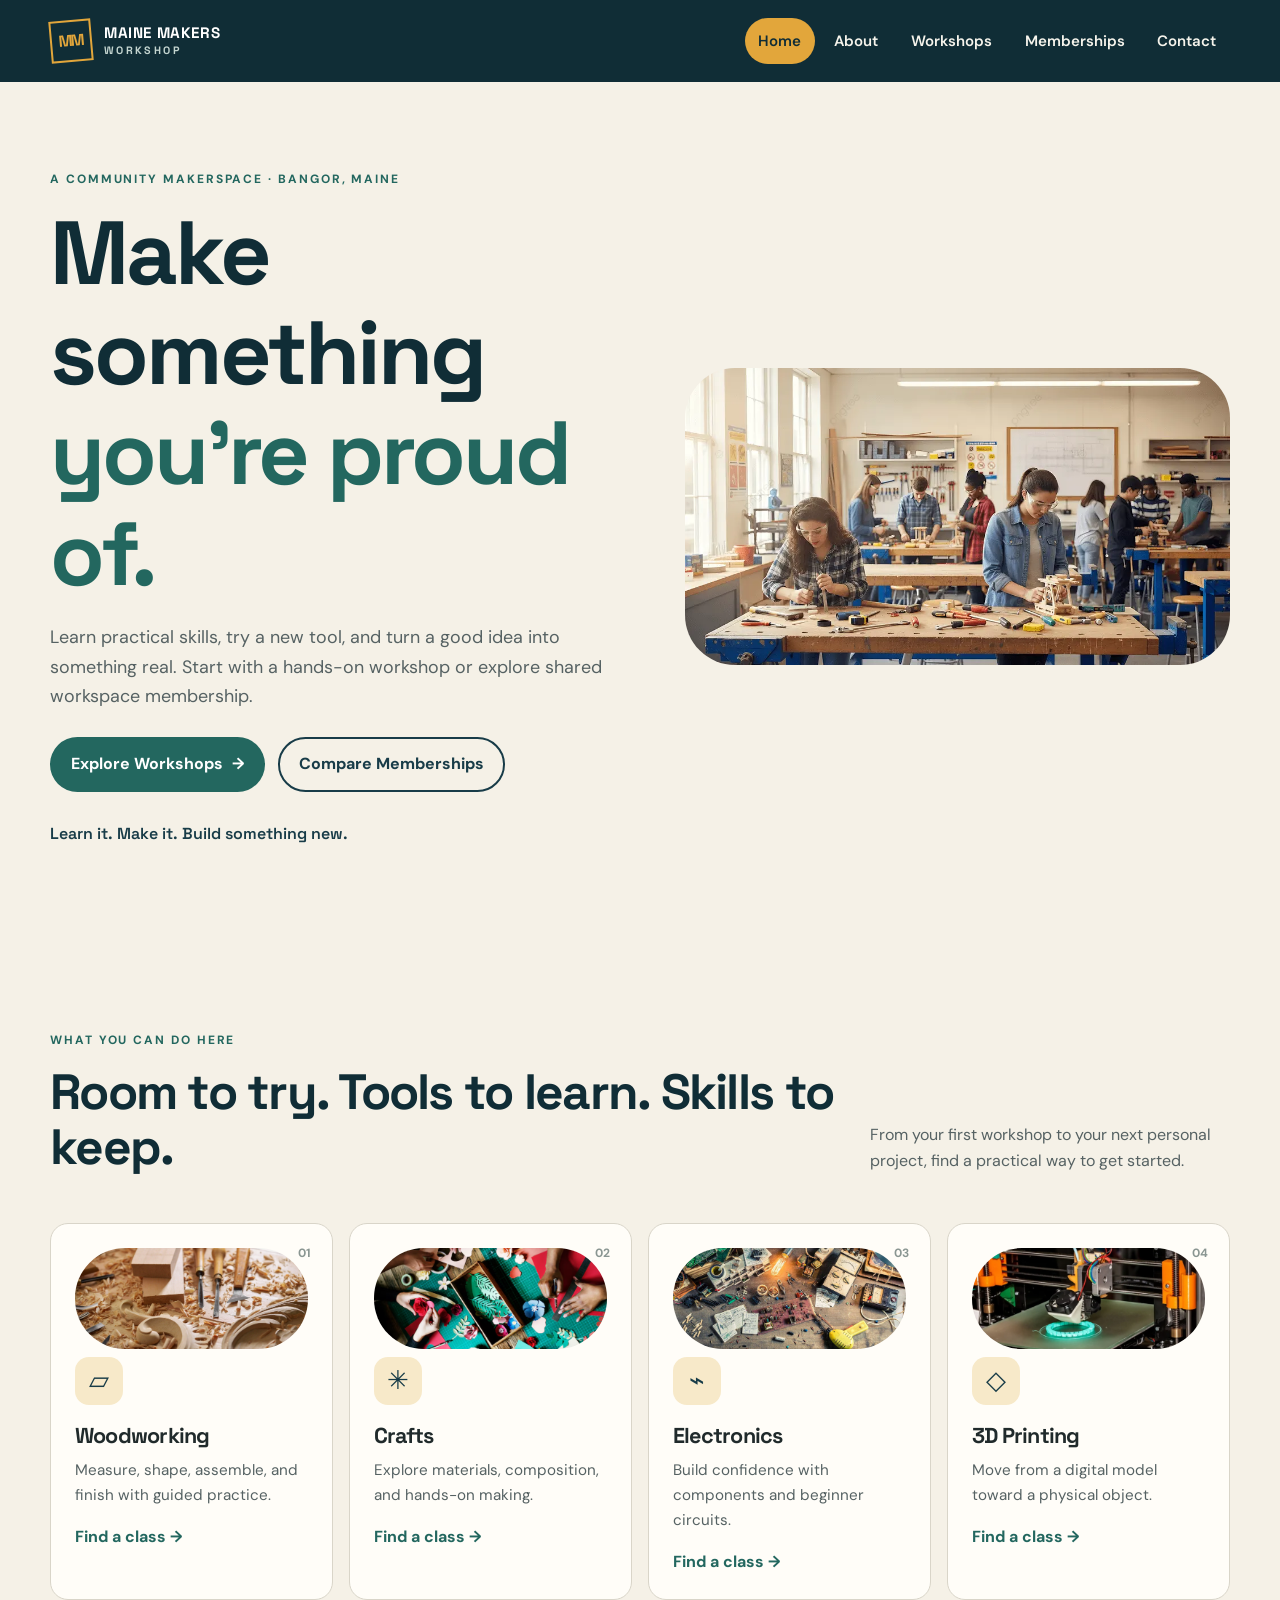
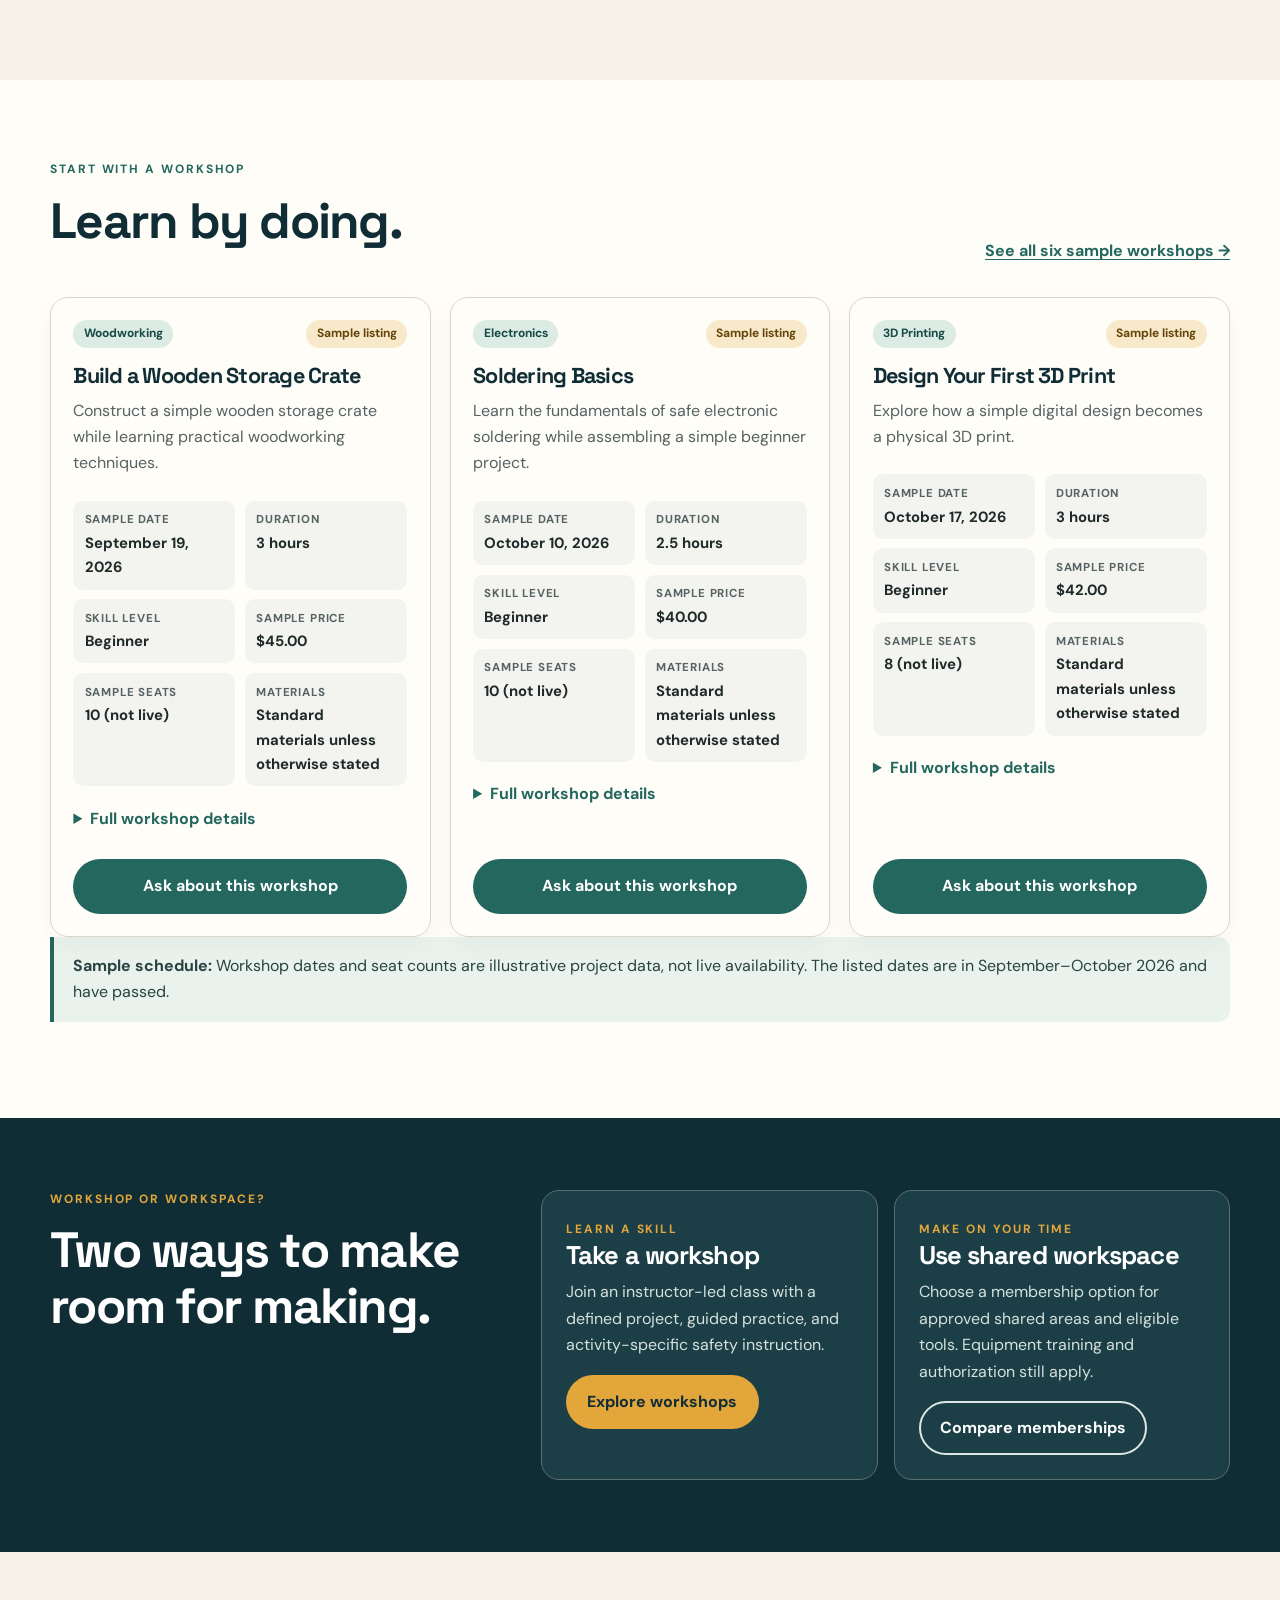
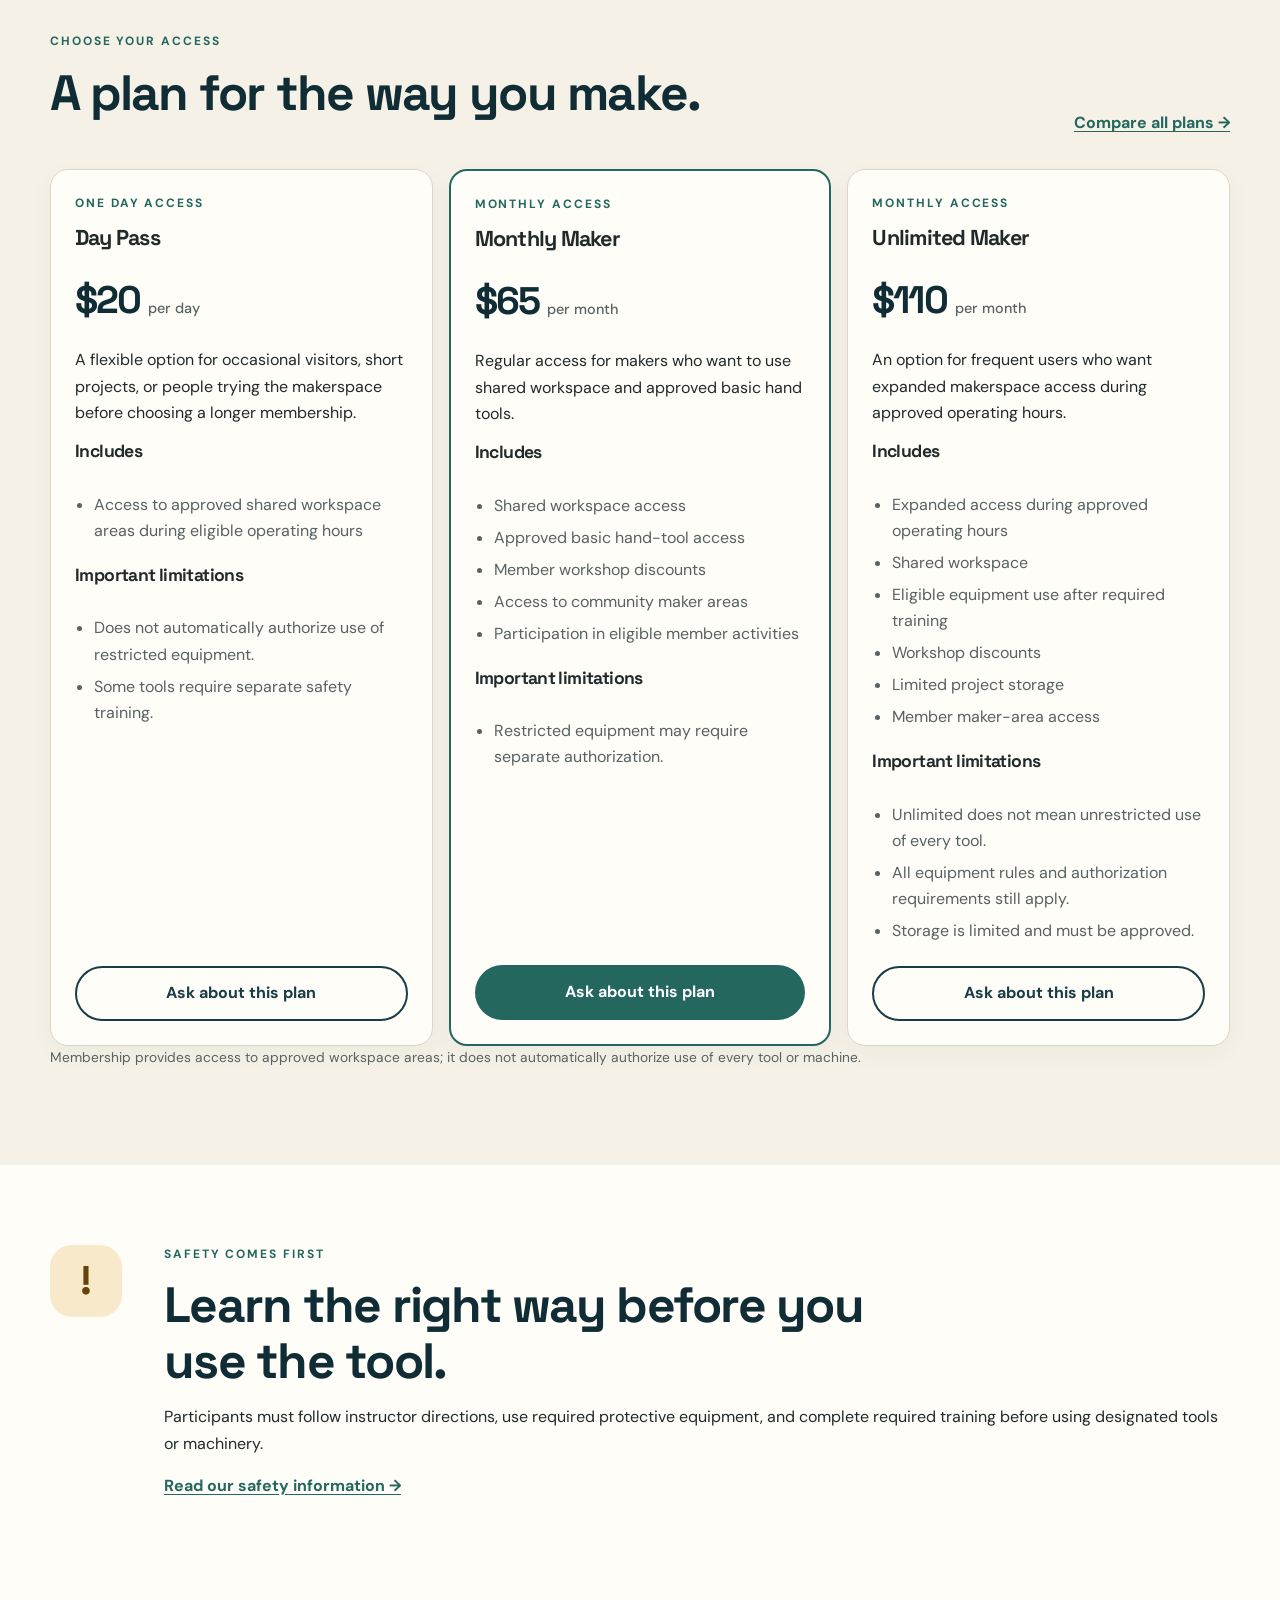
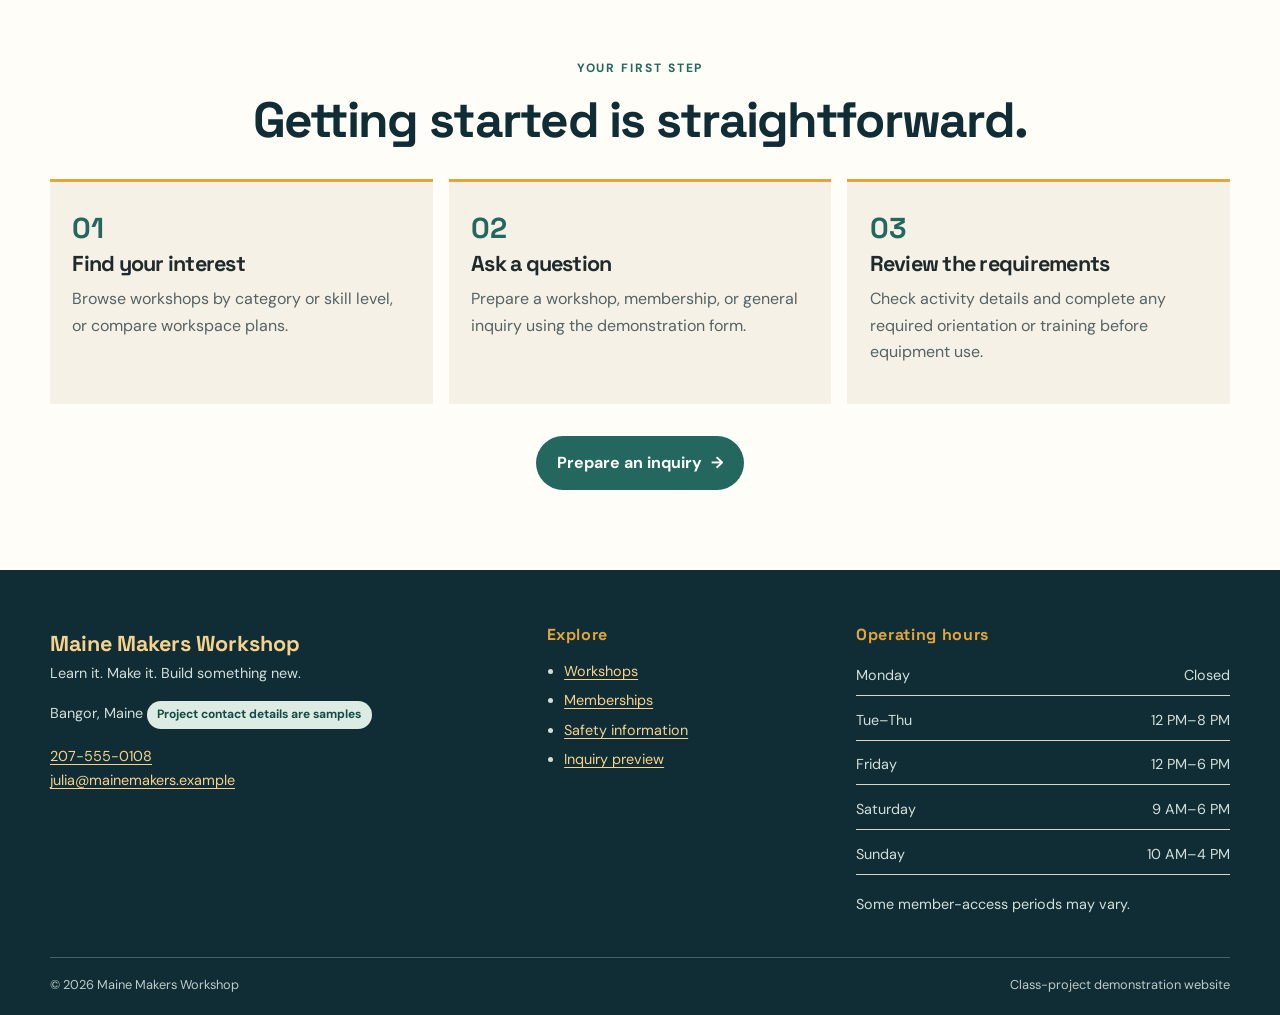
==== commit 32a14a0b: "added images" ====
--- a/index.html
+++ b/index.html
@@ -13,12 +13,9 @@
 
   <link rel="stylesheet" href="css/style.css">
   <script src="js/script.js" defer></script>
-
-
 </head>
 
 <body>
-
 <a class="skip-link" href="#main">Skip to content</a>
 
 <header class="site-header">
@@ -66,11 +63,7 @@
       <p class="tagline">Learn it. Make it. Build something new.</p>
     </div>
 
-    <div class="hero-art" role="img" aria-label="Decorative makerspace illustration with a centered message about turning ideas into skills and finished projects.">
-      <div class="art-label">IDEAS → SKILLS → BUILT</div>
-      <div class="art-board"></div>
-      <div class="art-tool"></div>
-    </div>
+    <img src="images/HERO-IMAGE.webp" alt="people working in a workshop">
   </section>
 
   <!-- WORKSHOP CATEGORIES -->
@@ -86,6 +79,7 @@
 
     <div class="category-grid">
       <a class="category-card" href="workshops.html?category=Woodworking">
+        <img src="images/woodworking.webp" alt="woodworking tools">
         <span class="category-number">01</span>
         <span class="category-icon">▱</span>
         <h3>Woodworking</h3>
@@ -94,6 +88,7 @@
       </a>
 
       <a class="category-card" href="workshops.html?category=Crafts">
+        <img src="images/crafts.avif" alt="table with different kinds of materials for paper crafts">
         <span class="category-number">02</span>
         <span class="category-icon">✳</span>
         <h3>Crafts</h3>
@@ -102,6 +97,7 @@
       </a>
 
       <a class="category-card" href="workshops.html?category=Electronics">
+        <img src="images/electronics.jpg" alt="different electronic parts and tools">
         <span class="category-number">03</span>
         <span class="category-icon">⌁</span>
         <h3>Electronics</h3>
@@ -110,6 +106,7 @@
       </a>
 
       <a class="category-card" href="workshops.html?category=3D%20Printing">
+       <img src="images/3D printing.webp" alt="3D printer printing an item">
         <span class="category-number">04</span>
         <span class="category-icon">◇</span>
         <h3>3D Printing</h3>
--- a/css/style.css
+++ b/css/style.css
@@ -1,18 +1,3 @@
-/* =========================================================
-   MAINE MAKERS WORKSHOP
-   Main stylesheet
-
-   This stylesheet controls the visual design, layout,
-   typography, accessibility, and responsive behavior
-   of the Maine Makers Workshop website.
-   ========================================================= */
-
-
-/* =========================================================
-   1. DESIGN VARIABLES
-   Centralized colors, fonts, borders, and spacing styles.
-   Using variables keeps the design consistent across pages.
-   ========================================================= */
 
 :root {
   --ink: #202a2b;
@@ -27,21 +12,11 @@
   --gold-pale: #f7e9c9;
   --rust: #a8442f;
   --line: #d9d5c9;
-
-  /* Subtle shadows and rounded corners create visual consistency. */
   --shadow: 0 16px 40px rgba(25, 44, 43, .09);
   --radius: 18px;
-
-  /* Display and body fonts establish a clear typographic hierarchy. */
   --font-body: "DM Sans", Arial, sans-serif;
   --font-display: "Space Grotesk", Arial, sans-serif;
 }
-
-
-/* =========================================================
-   2. GLOBAL STYLES
-   Establishes consistent sizing, typography, and link behavior.
-   ========================================================= */
 
 * {
   box-sizing: border-box;
@@ -62,6 +37,12 @@
 img {
   max-width: 100%;
   height: auto;
+  border-radius: 50px;
+}
+
+.contact-details img {
+  margin-top: 1.5rem;
+  margin-bottom: 1.5rem;
 }
 
 a {
@@ -85,18 +66,10 @@
   cursor: pointer;
 }
 
-
-/* Accessibility: visible keyboard focus helps users navigate
-   links, buttons, and form controls without a mouse. */
-
 :focus-visible {
   outline: 3px solid var(--gold);
   outline-offset: 3px;
 }
-
-
-/* Skip link allows keyboard and screen-reader users
-   to bypass repeated navigation and reach the main content. */
 
 .skip-link {
   position: absolute;
@@ -112,11 +85,7 @@
   top: 1rem;
 }
 
-
-/* =========================================================
-   3. HEADER AND NAVIGATION
-   Creates the dark branded header and navigation links.
-   ========================================================= */
+/* HEADER AND NAVIGATION */
 
 .site-header {
   position: relative;
@@ -141,6 +110,14 @@
   gap: .75rem;
   color: white;
   text-decoration: none;
+  transition: color .2s ease;
+}
+
+.brand:hover,
+.brand:focus,
+.brand:focus-visible {
+  color: #f6f4ec;
+  text-decoration: none;
 }
 
 .brand-mark {
@@ -163,6 +140,7 @@
   font-weight: 700;
   line-height: 1.05;
   letter-spacing: .04em;
+  color: white;
 }
 
 .brand-name span {
@@ -187,15 +165,11 @@
   font-weight: 600;
 }
 
-/* Hover and current-page states make navigation easier to understand. */
-
 .site-nav a:hover,
 .site-nav a[aria-current="page"] {
   color: var(--navy-deep);
   background: var(--gold);
 }
-
-/* The mobile navigation button is hidden on larger screens. */
 
 .menu-toggle {
   display: none;
@@ -206,36 +180,7 @@
   padding: .55rem 1rem;
 }
 
-
-/* =========================================================
-   4. HOMEPAGE HERO
-   Creates the main introductory section and decorative artwork.
-   ========================================================= */
-
-.hero {
-  min-height: 570px;
-  display: grid;
-  grid-template-columns: 1.05fr .95fr;
-  align-items: center;
-  gap: 2rem;
-  padding: 5.5rem max(1.5rem, calc((100vw - 1180px)/2));
-  background: var(--paper);
-  overflow: hidden;
-}
-
-.hero-copy {
-  max-width: 650px;
-}
-
-.eyebrow,
-.mini-label {
-  margin: 0 0 .8rem;
-  color: var(--teal);
-  font-size: .75rem;
-  font-weight: 700;
-  letter-spacing: .16em;
-  text-transform: uppercase;
-}
+/* HEADINGS AND GENERAL TEXT */
 
 h1,
 h2,
@@ -277,79 +222,17 @@
   margin: 0 0 1rem;
 }
 
-.hero-lede {
-  max-width: 590px;
-  color: var(--muted);
-  font-size: 1.12rem;
-}
-
-.tagline {
-  margin-top: 1.8rem;
-  color: var(--navy);
-  font-family: var(--font-display);
-  font-weight: 600;
-}
-
-/* =========================================================
-   5. Hero Artwork
-   ========================================================= */ 
-
- /* Homepage hero artwork adjustments */
-    .hero-art {
-      position: relative;
-      min-height: 400px;
-      display: flex;
-      align-items: center;
-      justify-content: center;
-      overflow: hidden;
-    }
-
-    .hero-art .art-label {
-      position: absolute;
-      top: 50%;
-      left: 50%;
-      z-index: 10;
-      transform: translate(-50%, -50%);
-      display: block;
-      width: max-content;
-      max-width: 90%;
-      padding: 18px 24px;
-      background: #f5efe3;
-      color: #183b35;
-      border: 2px solid #183b35;
-      border-radius: 6px;
-      text-align: center;
-      font-family: "Space Grotesk", sans-serif;
-      font-size: clamp(15px, 2vw, 22px);
-      font-weight: 700;
-      letter-spacing: 0.12em;
-      line-height: 1.4;
-      box-shadow: 8px 8px 0 #c99b4a;
-      white-space: nowrap;
-    }
-
-    /* Remove decorative elements that distract from the message */
-    .hero-art .art-circle,
-    .hero-art .art-stamp {
-      display: none !important;
-    }
-
-    @media (max-width: 600px) {
-      .hero-art {
-        min-height: 280px;
-      }
-
-      .hero-art .art-label {
-        padding: 14px 16px;
-        letter-spacing: 0.07em;
-        font-size: 14px;
-      }
-    }
-
-/* =========================================================
-   5. BUTTONS AND CALLS TO ACTION
-   Shared button styles maintain consistency across pages.
-   ========================================================= */
+.eyebrow,
+.mini-label {
+  margin: 0 0 .8rem;
+  color: var(--teal);
+  font-size: .75rem;
+  font-weight: 700;
+  letter-spacing: .16em;
+  text-transform: uppercase;
+}
+
+/* BUTTONS */
 
 .button-row {
   display: flex;
@@ -419,12 +302,43 @@
   font-size: .88rem;
 }
 
-
-/* =========================================================
-   6. DECORATIVE HERO ILLUSTRATION
-   CSS shapes provide visual interest without using
-   unapproved photographs of the business or its staff.
-   ========================================================= */
+.text-link {
+  display: inline-block;
+  color: var(--teal);
+  font-weight: 700;
+}
+
+.tagline {
+  margin-top: 1.8rem;
+  color: var(--navy);
+  font-family: var(--font-display);
+  font-weight: 600;
+}
+
+/* HOMEPAGE HERO */
+
+.hero {
+  min-height: 570px;
+  display: grid;
+  grid-template-columns: 1.05fr .95fr;
+  align-items: center;
+  gap: 2rem;
+  padding: 5.5rem max(1.5rem, calc((100vw - 1180px)/2));
+  background: var(--paper);
+  overflow: hidden;
+}
+
+.hero-copy {
+  max-width: 650px;
+}
+
+.hero-lede {
+  max-width: 590px;
+  color: var(--muted);
+  font-size: 1.12rem;
+}
+
+/* HERO ARTWORK */
 
 .hero-art {
   position: relative;
@@ -445,12 +359,28 @@
 
 .art-label {
   position: absolute;
-  top: 2.5rem;
-  left: 2.5rem;
-  z-index: 2;
-  color: #e8e3d6;
-  font-size: .7rem;
-  letter-spacing: .2em;
+  top: 50%;
+  left: 50%;
+  z-index: 4;
+  transform: translate(-50%, -50%);
+  display: flex;
+  align-items: center;
+  justify-content: center;
+  width: max-content;
+  max-width: 85%;
+  padding: 1rem 1.5rem;
+  background: var(--navy-deep);
+  border: 2px solid var(--gold);
+  border-radius: 12px;
+  color: #fffdf8;
+  font-family: var(--font-display);
+  font-size: clamp(.75rem, 1.5vw, 1rem);
+  font-weight: 700;
+  letter-spacing: .15em;
+  line-height: 1.5;
+  text-align: center;
+  box-shadow: 0 6px 18px rgba(0, 0, 0, .3);
+  pointer-events: none;
 }
 
 .art-circle {
@@ -508,11 +438,62 @@
   transform: rotate(12deg);
 }
 
-
-/* =========================================================
-   7. GENERAL PAGE SECTIONS
-   Sets consistent content widths and section spacing.
-   ========================================================= */
+/* IMAGE PLACEHOLDERS */
+
+.image-placeholder {
+  display: flex;
+  align-items: center;
+  justify-content: center;
+  min-height: 190px;
+  padding: 1.5rem;
+  border: 2px dashed #9baaa2;
+  border-radius: var(--radius);
+  background: linear-gradient(135deg, #e9eee9, #dce5df);
+  color: #52655e;
+  text-align: center;
+  font-family: var(--font-display);
+  font-size: .9rem;
+  font-weight: 600;
+  letter-spacing: .04em;
+}
+
+.hero-image-placeholder {
+  min-height: 330px;
+  margin-top: 1.5rem;
+}
+
+.category-image-placeholder {
+  min-height: 125px;
+  margin: -1.5rem -1.5rem 1.2rem;
+  border: 0;
+  border-radius: var(--radius) var(--radius) 0 0;
+}
+
+.card-image-placeholder {
+  min-height: 175px;
+  margin: -1.4rem -1.4rem 1.2rem;
+  border: 0;
+  border-radius: var(--radius) var(--radius) 0 0;
+}
+
+.membership-image-placeholder {
+  min-height: 145px;
+  margin: -1.5rem -1.5rem 1.2rem;
+  border: 0;
+  border-radius: var(--radius) var(--radius) 0 0;
+}
+
+.team-image-placeholder {
+  min-height: 180px;
+  margin-bottom: 1rem;
+}
+
+.contact-image-placeholder {
+  min-height: 220px;
+  margin: 1.5rem 0;
+}
+
+/* GENERAL SECTIONS */
 
 .section,
 .content-section {
@@ -541,11 +522,7 @@
   color: var(--muted);
 }
 
-
-/* =========================================================
-   8. WORKSHOP CATEGORY CARDS
-   Uses a responsive grid to organize workshop categories.
-   ========================================================= */
+/* CATEGORIES */
 
 .category-grid {
   display: grid;
@@ -596,17 +573,7 @@
   font-size: .95rem;
 }
 
-.text-link {
-  display: inline-block;
-  color: var(--teal);
-  font-weight: 700;
-}
-
-
-/* =========================================================
-   9. WORKSHOP CARDS
-   Organizes workshop descriptions, prices, dates, and details.
-   ========================================================= */
+/* WORKSHOP CARDS */
 
 .workshop-grid {
   display: grid;
@@ -720,12 +687,7 @@
   width: 100%;
 }
 
-
-/* =========================================================
-   10. NOTICES AND INFORMATION BOXES
-   Highlights important information such as safety
-   requirements and sample workshop availability.
-   ========================================================= */
+/* NOTICES */
 
 .notice {
   padding: 1rem 1.2rem;
@@ -747,11 +709,7 @@
   font-size: .86rem;
 }
 
-
-/* =========================================================
-   11. MEMBERSHIP SECTIONS
-   Displays membership options and their benefits.
-   ========================================================= */
+/* WORKSHOP AND MEMBERSHIP INTRODUCTION */
 
 .split-band {
   display: grid;
@@ -796,6 +754,8 @@
   color: var(--gold);
 }
 
+/* MEMBERSHIPS */
+
 .membership-grid {
   display: grid;
   grid-template-columns: repeat(3, 1fr);
@@ -843,11 +803,11 @@
   margin-top: auto;
 }
 
-
-/* =========================================================
-   12. SAFETY AND GETTING STARTED SECTIONS
-   Makes important safety information easy to locate.
-   ========================================================= */
+.membership-page-grid {
+  margin-top: 1.5rem;
+}
+
+/* SAFETY AND GETTING STARTED */
 
 .safety-callout {
   display: grid;
@@ -902,11 +862,7 @@
   color: var(--muted);
 }
 
-
-/* =========================================================
-   13. SECONDARY PAGE HEADINGS AND CONTENT
-   Shared styles for About, Workshops, Memberships, and Contact.
-   ========================================================= */
+/* INNER PAGE STYLES */
 
 .page-main {
   min-height: 60vh;
@@ -962,11 +918,7 @@
   color: var(--teal);
 }
 
-
-/* =========================================================
-   14. TEAM AND STAFF CARDS
-   Provides a consistent layout for staff information.
-   ========================================================= */
+/* TEAM */
 
 .team-grid {
   display: grid;
@@ -1003,11 +955,7 @@
   font-size: .9rem;
 }
 
-
-/* =========================================================
-   15. SAFETY PANEL AND LISTS
-   Separates important safety guidance from regular content.
-   ========================================================= */
+/* SAFETY INFORMATION */
 
 .safety-panel {
   padding: 2rem;
@@ -1027,6 +975,8 @@
 .check-list li {
   margin: .45rem 0;
 }
+
+/* INFORMATION CARDS */
 
 .three-cards {
   display: grid;
@@ -1051,11 +1001,15 @@
   color: #56352e;
 }
 
-
-/* =========================================================
-   16. WORKSHOP FILTERS
-   Styles category, skill-level, and sorting controls.
-   ========================================================= */
+.info-card {
+  padding: 1.2rem;
+  margin: 1rem 0;
+  border: 1px solid var(--line);
+  border-radius: var(--radius);
+  background: var(--surface);
+}
+
+/* WORKSHOP FILTERS */
 
 .filters-panel {
   margin: 2rem 0;
@@ -1126,20 +1080,12 @@
   color: var(--muted);
 }
 
-.membership-page-grid {
-  margin-top: 1.5rem;
-}
-
 .lead {
   max-width: 850px;
   font-size: 1.15rem;
 }
 
-
-/* =========================================================
-   17. CONTACT PAGE AND INQUIRY FORM
-   Makes form fields, labels, feedback, and preview readable.
-   ========================================================= */
+/* CONTACT PAGE */
 
 .contact-layout {
   display: grid;
@@ -1220,8 +1166,6 @@
   font-weight: 600;
 }
 
-/* Invalid fields are visually identified to support form correction. */
-
 [aria-invalid="true"] {
   border-color: #a51e19;
 }
@@ -1274,11 +1218,7 @@
   overflow-wrap: anywhere;
 }
 
-
-/* =========================================================
-   18. FREQUENTLY ASKED QUESTIONS
-   Uses native details and summary elements for expandable answers.
-   ========================================================= */
+/* FAQ */
 
 .faq-grid {
   display: grid;
@@ -1305,11 +1245,64 @@
   color: var(--muted);
 }
 
-
-/* =========================================================
-   19. FOOTER
-   Provides consistent navigation and business information.
-   ========================================================= */
+/* APPROVED BRIEF DETAILS */
+
+.approved-brief-section {
+  margin-top: clamp(3rem, 7vw, 6rem);
+  padding-top: clamp(2rem, 4vw, 3rem);
+  border-top: 1px solid var(--line);
+}
+
+.approved-brief-section .section-heading {
+  margin-bottom: 1.5rem;
+}
+
+.approved-detail-grid {
+  display: grid;
+  grid-template-columns: repeat(auto-fit, minmax(min(100%, 230px), 1fr));
+  gap: 1rem;
+  margin: 1.25rem 0;
+}
+
+.approved-brief-section .info-card {
+  background: var(--paper);
+  border: 1px solid var(--line);
+  border-radius: var(--radius);
+  padding: 1.2rem;
+  margin: 1rem 0;
+}
+
+.approved-brief-section .info-card h4 {
+  margin-top: 0;
+}
+
+.approved-brief-section details {
+  border: 1px solid var(--line);
+  border-radius: 10px;
+  padding: .85rem 1rem;
+  margin: .65rem 0;
+  background: var(--surface);
+}
+
+.approved-brief-section summary {
+  cursor: pointer;
+  font-weight: 700;
+}
+
+.approved-brief-section blockquote {
+  margin: 1rem 0;
+  padding: 1rem 1.25rem;
+  border-left: 4px solid var(--gold);
+  background: var(--gold-pale);
+}
+
+.approved-brief-section .notice {
+  padding: 1rem;
+  background: var(--teal-light);
+  border-radius: 10px;
+}
+
+/* FOOTER */
 
 .site-footer {
   padding: 3.5rem max(1.5rem, calc((100vw - 1180px)/2)) 1.2rem;
@@ -1379,15 +1372,9 @@
   font-size: .8rem;
 }
 
-
-/* =========================================================
-   20. TABLET RESPONSIVE LAYOUT
-   At 900px and below, multi-column grids become smaller
-   to provide more room for cards and text.
-   ========================================================= */
+/* TABLET */
 
 @media (max-width: 900px) {
-
   .hero {
     grid-template-columns: 1fr .8fr;
     min-height: 500px;
@@ -1416,15 +1403,9 @@
   }
 }
 
-
-/* =========================================================
-   21. MOBILE RESPONSIVE LAYOUT
-   At 680px and below, navigation and content become
-   single-column layouts for smaller screens.
-   ========================================================= */
+/* MOBILE */
 
 @media (max-width: 680px) {
-
   .header-inner {
     width: min(100% - 2rem, 1180px);
     min-height: 72px;
@@ -1432,13 +1413,9 @@
     padding: .7rem 0;
   }
 
-  /* Displays the menu button on mobile devices. */
-
   .menu-toggle {
     display: inline-flex;
   }
-
-  /* The navigation opens vertically when the menu is activated. */
 
   .site-nav {
     display: none;
@@ -1457,8 +1434,6 @@
     border-radius: 10px;
   }
 
-  /* Stacks the hero text and illustration vertically. */
-
   .hero {
     grid-template-columns: 1fr;
     padding: 3.5rem 1.25rem;
@@ -1486,8 +1461,6 @@
   .section-heading {
     display: block;
   }
-
-  /* One-column card layouts improve readability on phones. */
 
   .category-grid,
   .workshop-grid,
@@ -1552,16 +1525,21 @@
   .preview-panel dd {
     margin-bottom: .6rem;
   }
-}
-
-
-/* =========================================================
-   22. EXTRA SMALL MOBILE SCREENS
-   Additional adjustments for screens 380px wide or smaller.
-   ========================================================= */
+
+  .hero-image-placeholder {
+    min-height: 230px;
+  }
+
+  .category-image-placeholder,
+  .card-image-placeholder,
+  .membership-image-placeholder {
+    min-height: 155px;
+  }
+}
+
+/* SMALL PHONES */
 
 @media (max-width: 380px) {
-
   .brand-name {
     font-size: .82rem;
   }
@@ -1582,17 +1560,18 @@
   .hero h1 {
     font-size: 3rem;
   }
-}
-
-
-/* =========================================================
-   23. REDUCED MOTION ACCESSIBILITY
-   Reduces transitions and scrolling animation for visitors
-   whose device settings request less motion.
-   ========================================================= */
+
+  .art-label {
+    max-width: 90%;
+    padding: .8rem 1rem;
+    font-size: .7rem;
+    letter-spacing: .1em;
+  }
+}
+
+/* REDUCED MOTION ACCESSIBILITY */
 
 @media (prefers-reduced-motion: reduce) {
-
   *,
   *::before,
   *::after {
@@ -1602,65 +1581,3 @@
     animation-iteration-count: 1 !important;
   }
 }
-
-
-/* =========================================================
-   24. ADDITIONAL APPROVED CLIENT BRIEF CONTENT
-   Styles for the supplementary sections added to preserve
-   the complete approved client information.
-   ========================================================= */
-
-.approved-brief-section {
-  margin-top: clamp(3rem, 7vw, 6rem);
-  padding-top: clamp(2rem, 4vw, 3rem);
-  border-top: 1px solid var(--line);
-}
-
-.approved-brief-section .section-heading {
-  margin-bottom: 1.5rem;
-}
-
-.approved-detail-grid {
-  display: grid;
-  grid-template-columns: repeat(auto-fit, minmax(min(100%, 230px), 1fr));
-  gap: 1rem;
-  margin: 1.25rem 0;
-}
-
-.approved-brief-section .info-card {
-  background: var(--paper);
-  border: 1px solid var(--line);
-  border-radius: var(--radius);
-  padding: 1.2rem;
-  margin: 1rem 0;
-}
-
-.approved-brief-section .info-card h4 {
-  margin-top: 0;
-}
-
-.approved-brief-section details {
-  border: 1px solid var(--line);
-  border-radius: 10px;
-  padding: .85rem 1rem;
-  margin: .65rem 0;
-  background: var(--surface);
-}
-
-.approved-brief-section summary {
-  cursor: pointer;
-  font-weight: 700;
-}
-
-.approved-brief-section blockquote {
-  margin: 1rem 0;
-  padding: 1rem 1.25rem;
-  border-left: 4px solid var(--gold);
-  background: var(--gold-pale);
-}
-
-.approved-brief-section .notice {
-  padding: 1rem;
-  background: var(--teal-light);
-  border-radius: 10px;
-}
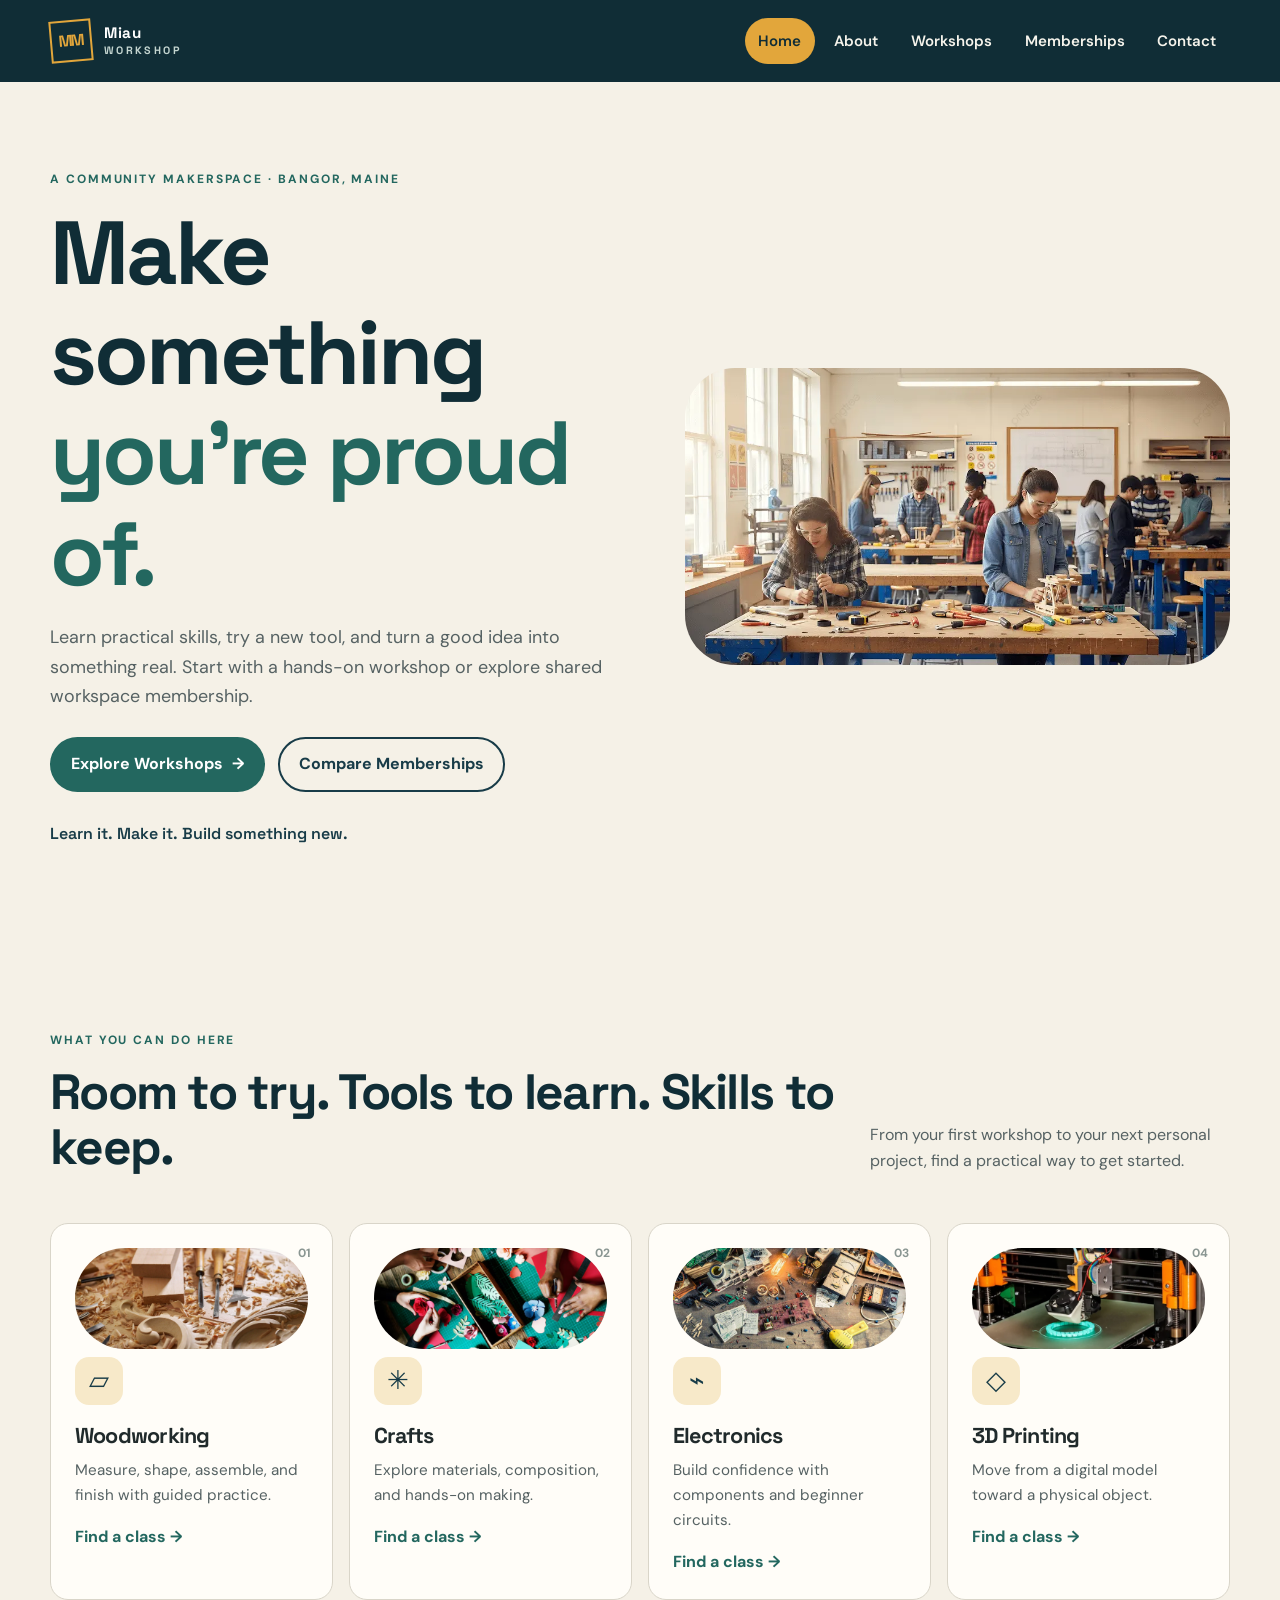
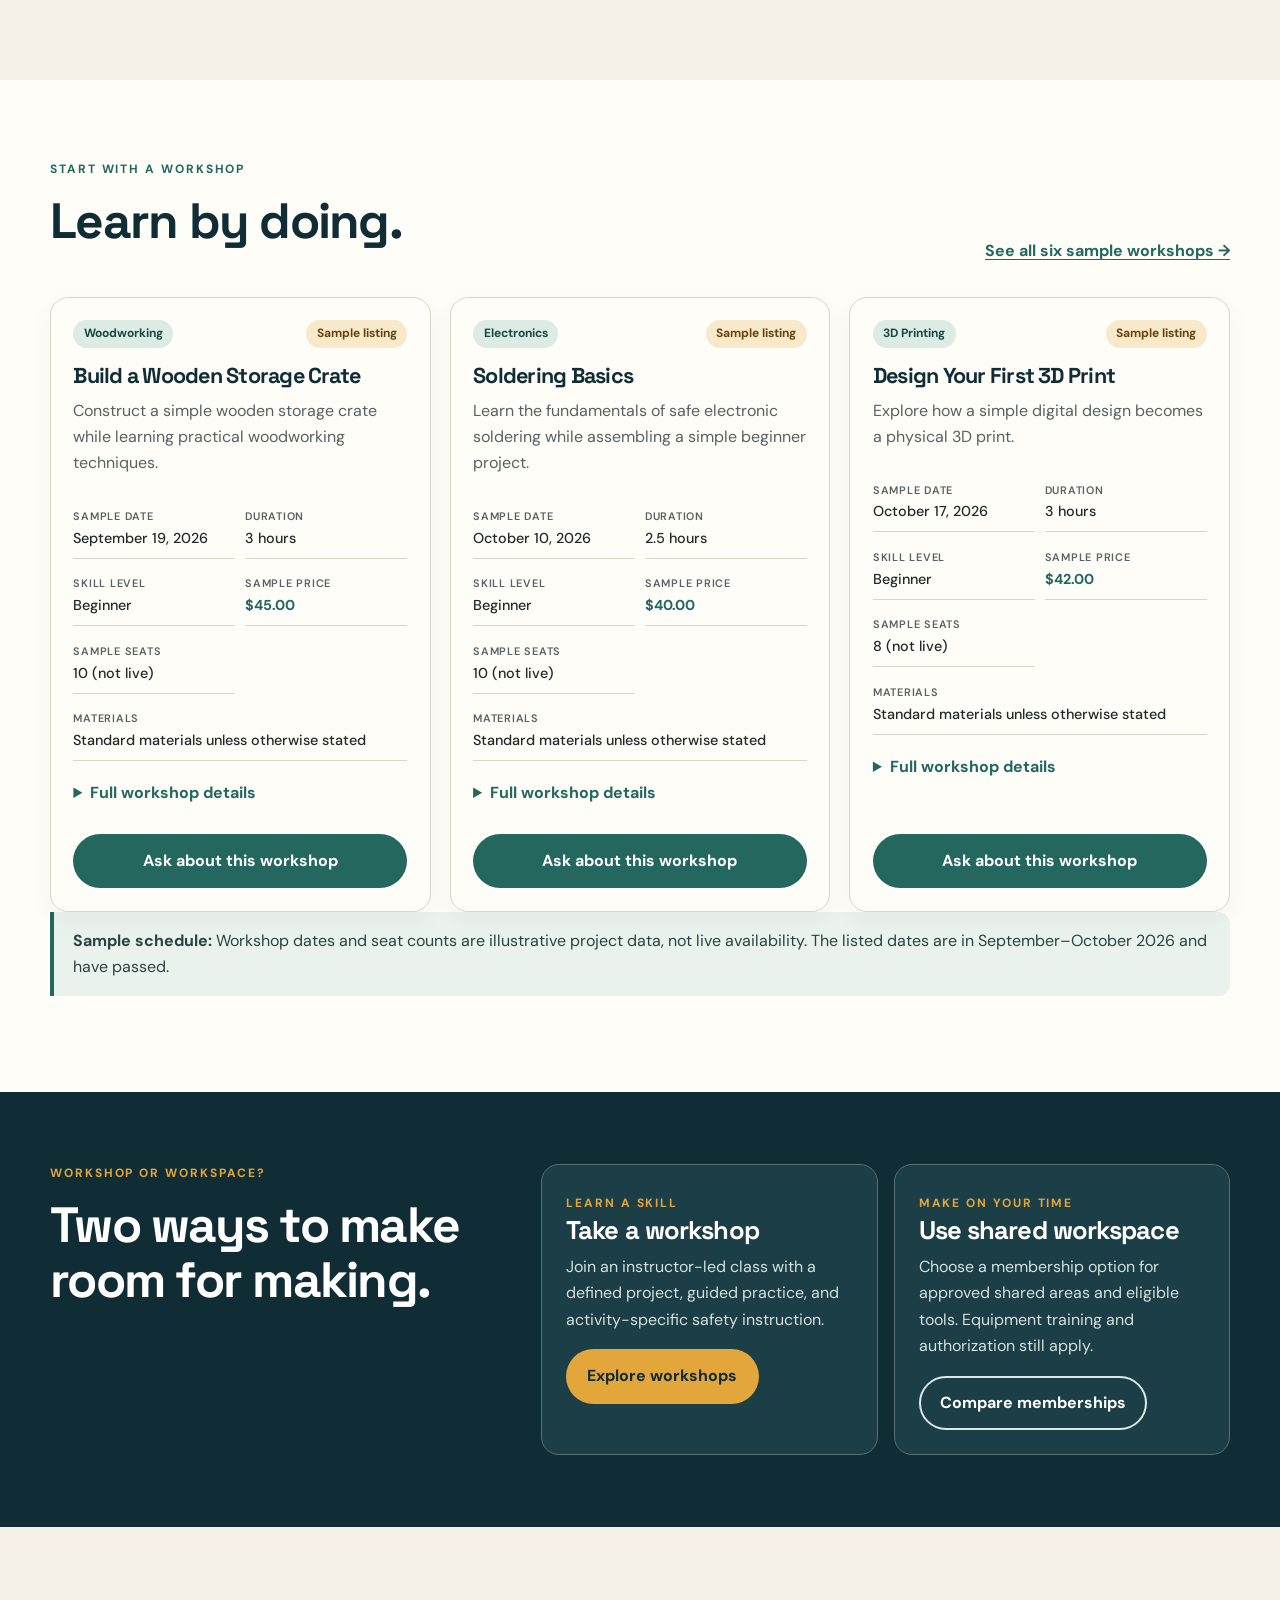
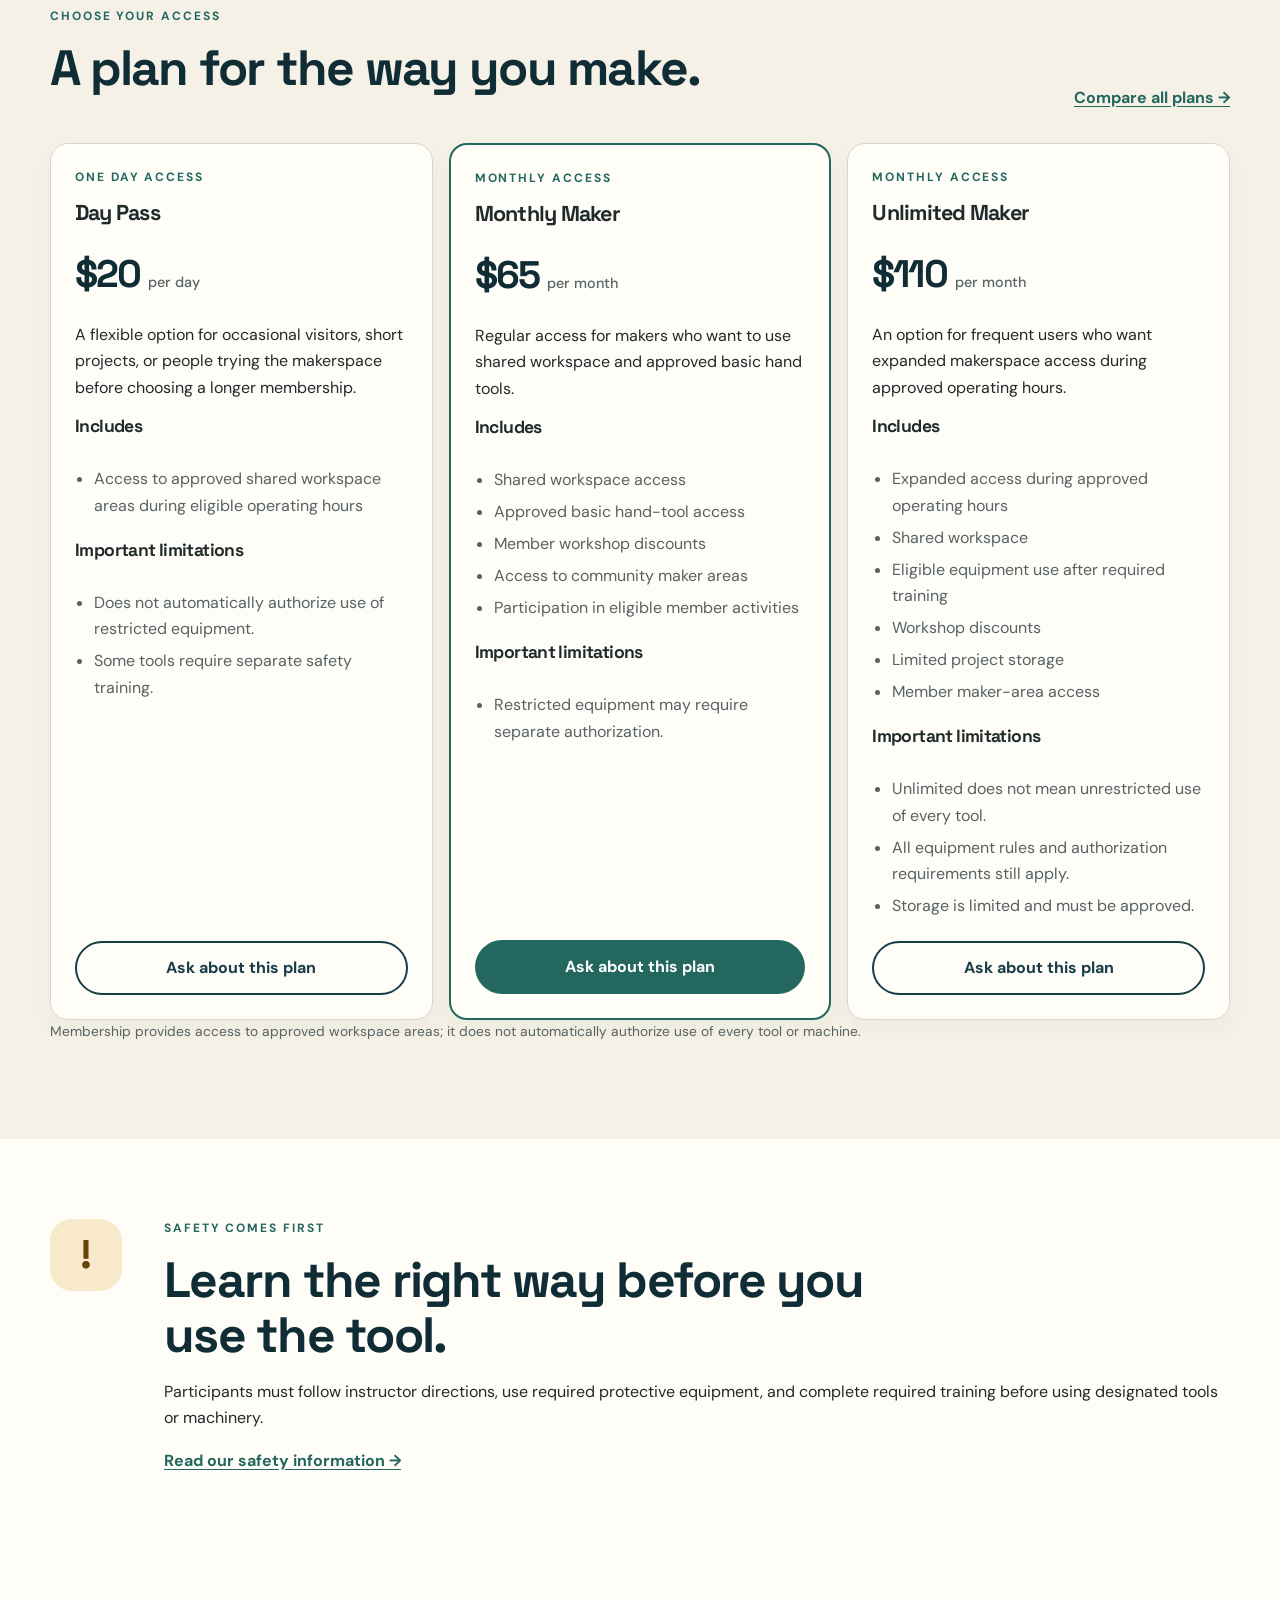
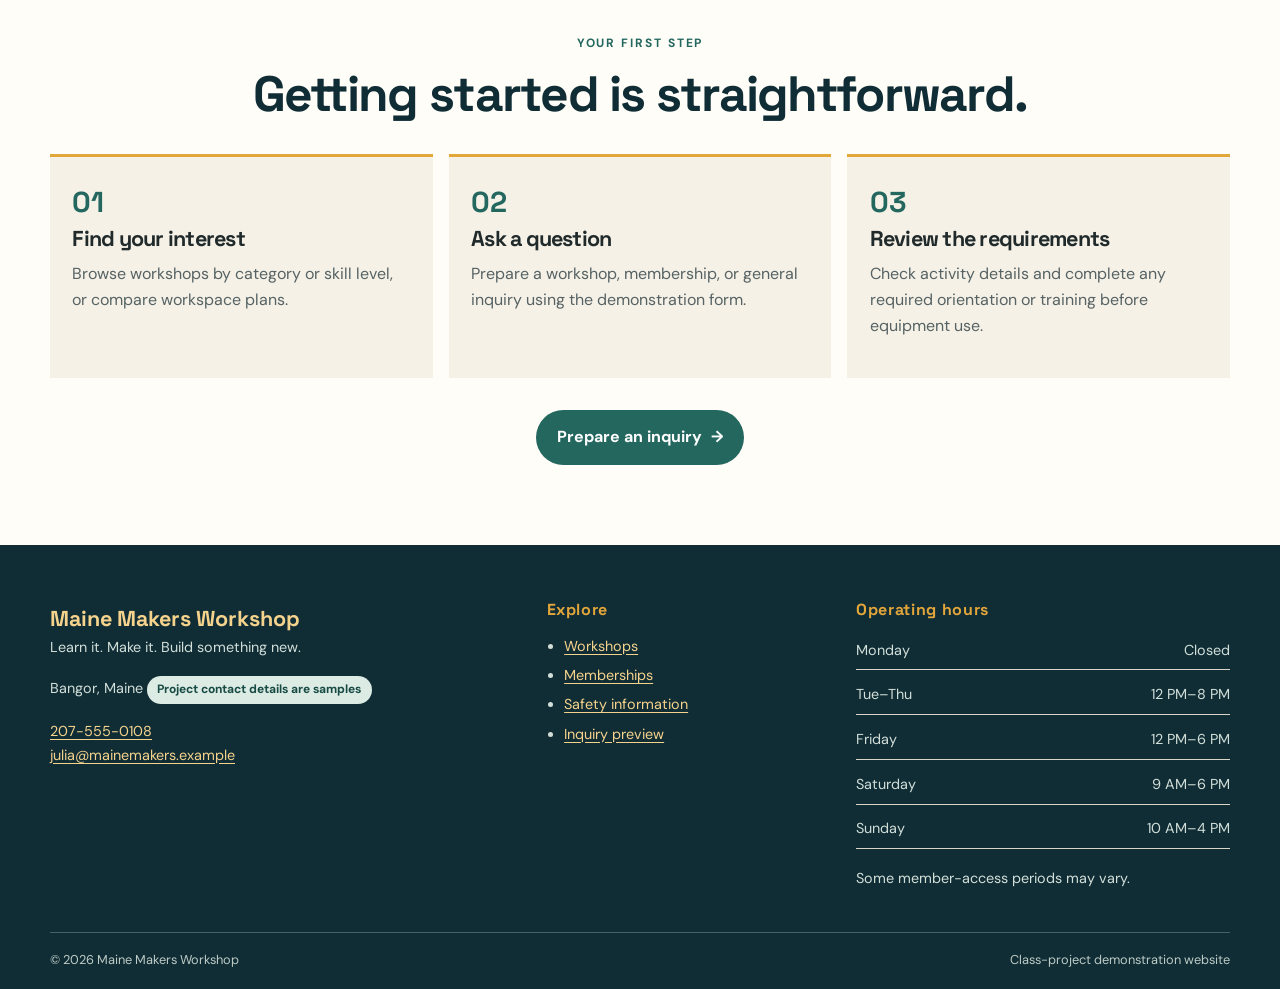
==== commit 74c871ff: "Changed brand name for lab" ====
--- a/index.html
+++ b/index.html
@@ -22,7 +22,7 @@
   <div class="header-inner">
     <a class="brand" href="index.html" aria-label="Maine Makers Workshop home">
       <span class="brand-mark" aria-hidden="true">MM</span>
-      <span class="brand-name">MAINE MAKERS<span>WORKSHOP</span></span>
+      <span class="brand-name">Miau<span>WORKSHOP</span></span>
     </a>
 
     <button class="menu-toggle" type="button" aria-expanded="false" aria-controls="site-nav">Menu</button>
--- a/css/style.css
+++ b/css/style.css
@@ -1,4 +1,3 @@
-
 :root {
   --ink: #202a2b;
   --muted: #566263;
@@ -644,23 +643,36 @@
 }
 
 .workshop-meta div {
-  padding: .6rem .7rem;
-  border-radius: 10px;
-  background: #f3f4ef;
+  padding: .45rem 0;
+  border: 0;
+  border-bottom: 1px solid var(--line);
+  border-radius: 0;
+  background: transparent;
 }
 
 .workshop-meta dt {
   color: var(--muted);
-  font-size: .72rem;
-  font-weight: 700;
+  font-size: .68rem;
+  font-weight: 600;
   text-transform: uppercase;
   letter-spacing: .07em;
 }
 
 .workshop-meta dd {
-  margin: .1rem 0 0;
-  font-weight: 700;
-  font-size: .93rem;
+  margin: .05rem 0 0;
+  font-weight: 500;
+  font-size: .9rem;
+}
+
+/* Price gets a subtle highlight: color only, no box */
+.workshop-meta div:nth-child(4) dd {
+  color: var(--teal);
+  font-weight: 700;
+}
+
+/* Materials (6th) spans the full width */
+.workshop-meta div:nth-child(6) {
+  grid-column: 1 / -1;
 }
 
 .workshop-card details {
@@ -1580,4 +1592,4 @@
     animation-duration: .01ms !important;
     animation-iteration-count: 1 !important;
   }
-}
+}
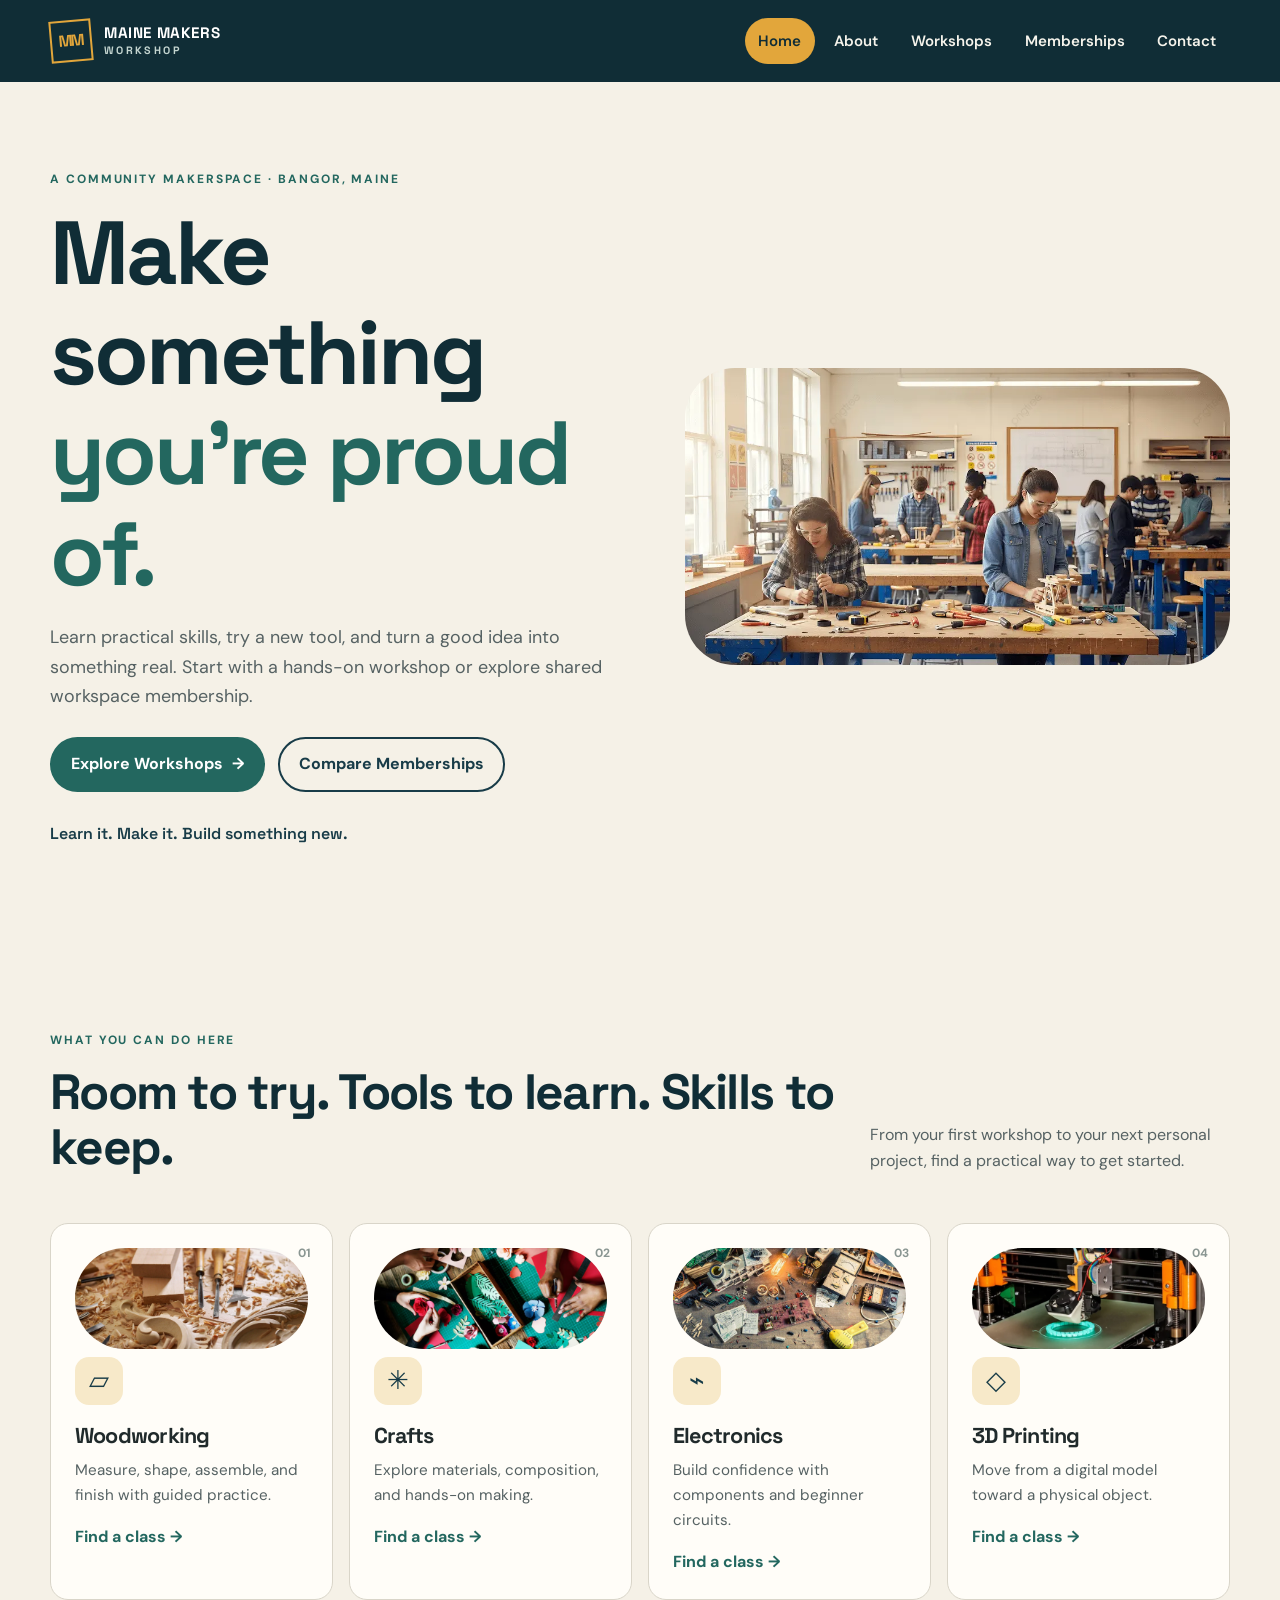
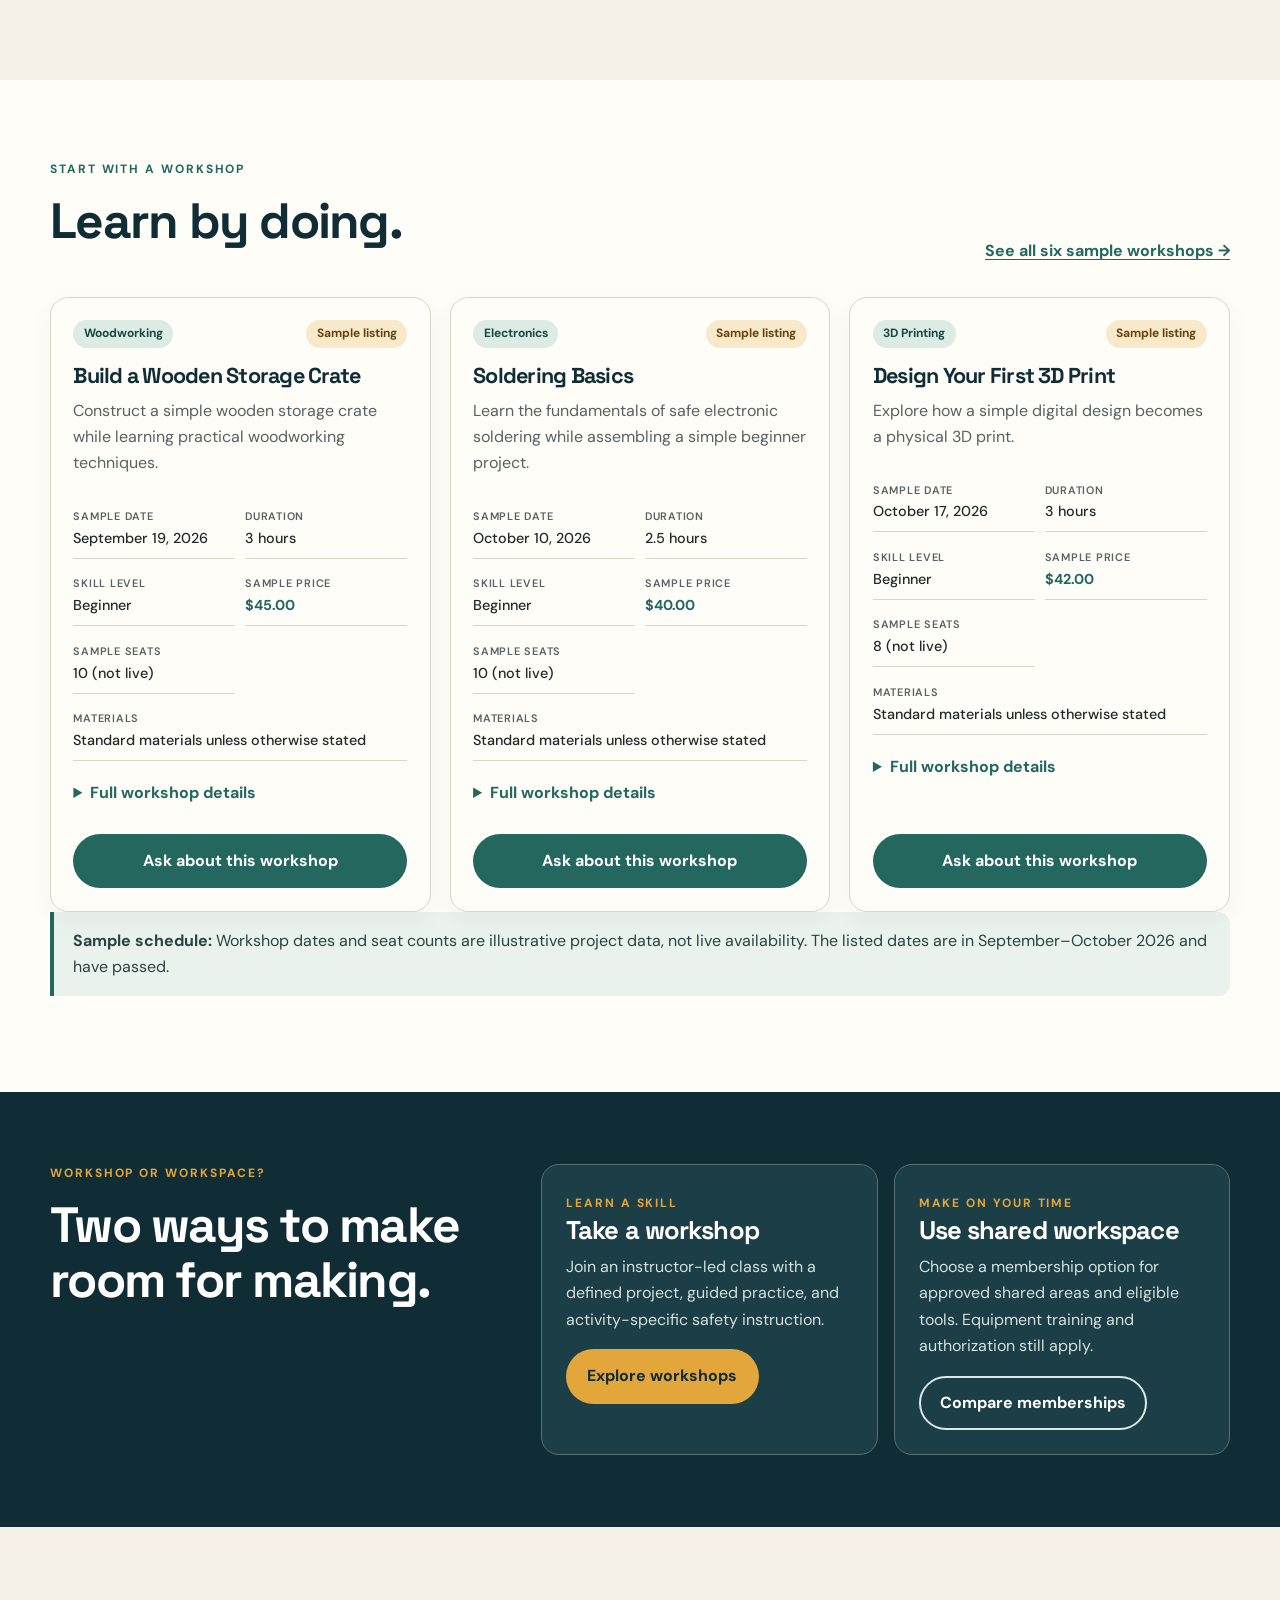
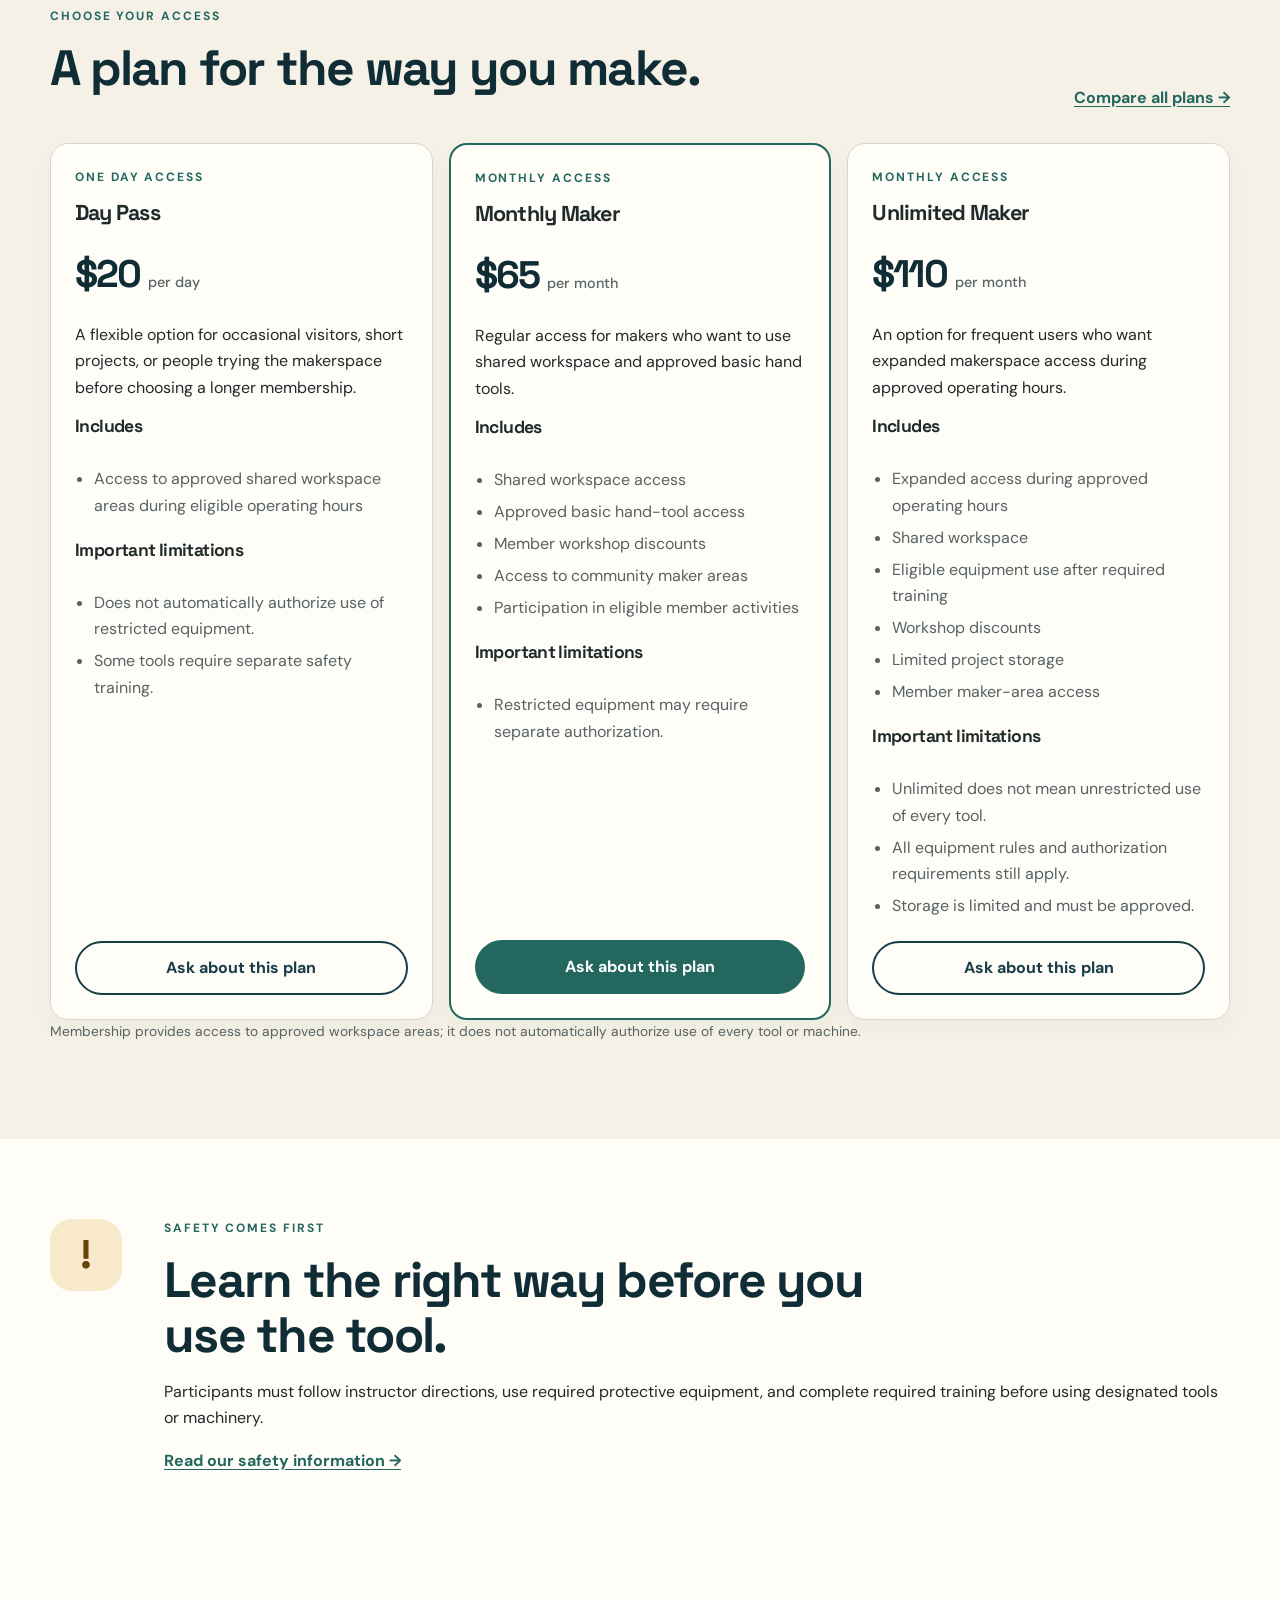
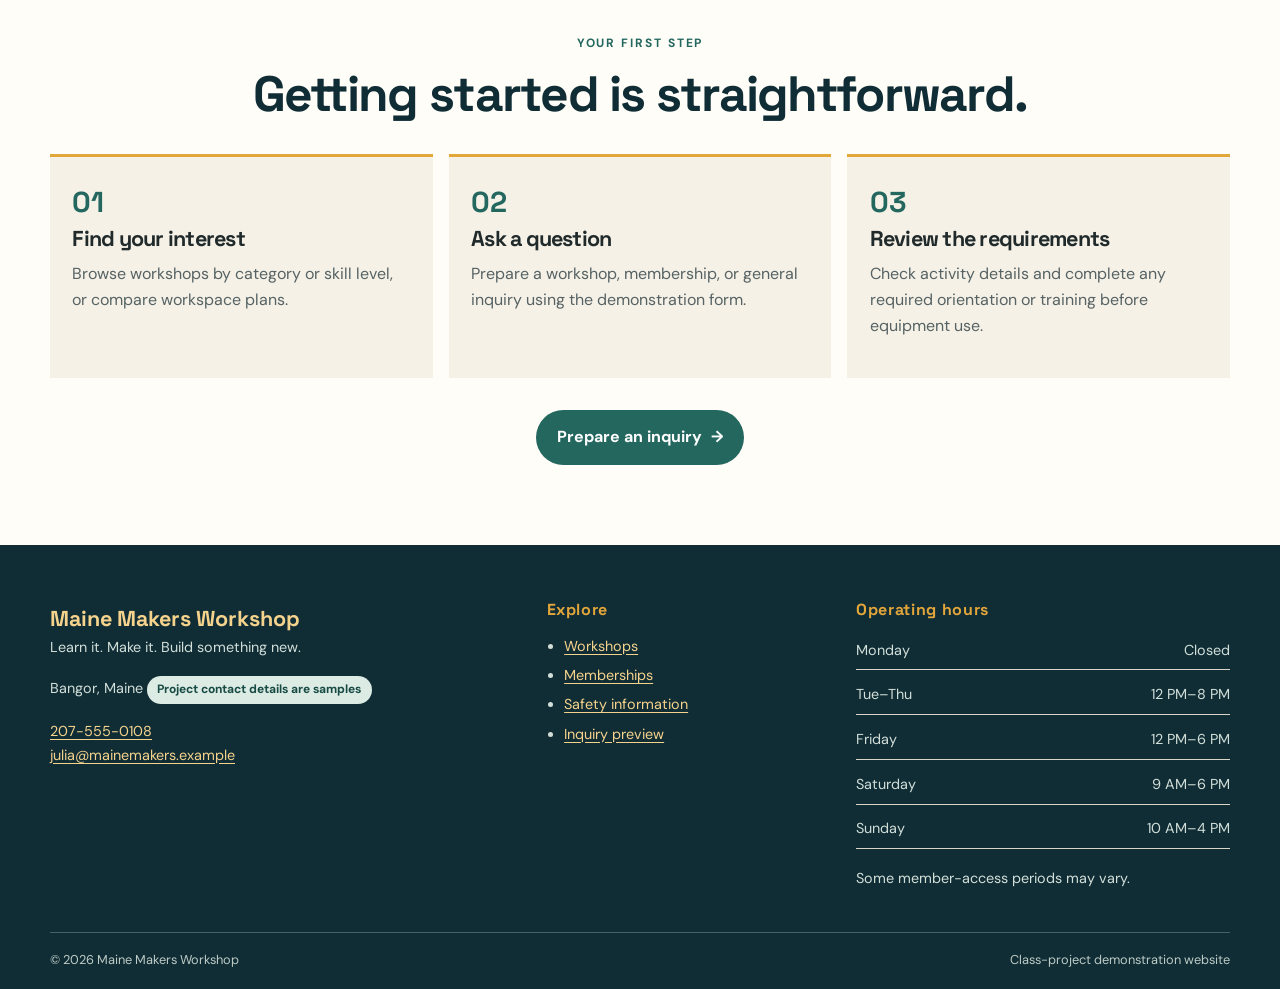
==== commit 21060a97: "changed the brand name back" ====
--- a/index.html
+++ b/index.html
@@ -22,7 +22,7 @@
   <div class="header-inner">
     <a class="brand" href="index.html" aria-label="Maine Makers Workshop home">
       <span class="brand-mark" aria-hidden="true">MM</span>
-      <span class="brand-name">Miau<span>WORKSHOP</span></span>
+      <span class="brand-name">MAINE MAKERS<span>WORKSHOP</span></span>
     </a>
 
     <button class="menu-toggle" type="button" aria-expanded="false" aria-controls="site-nav">Menu</button>
